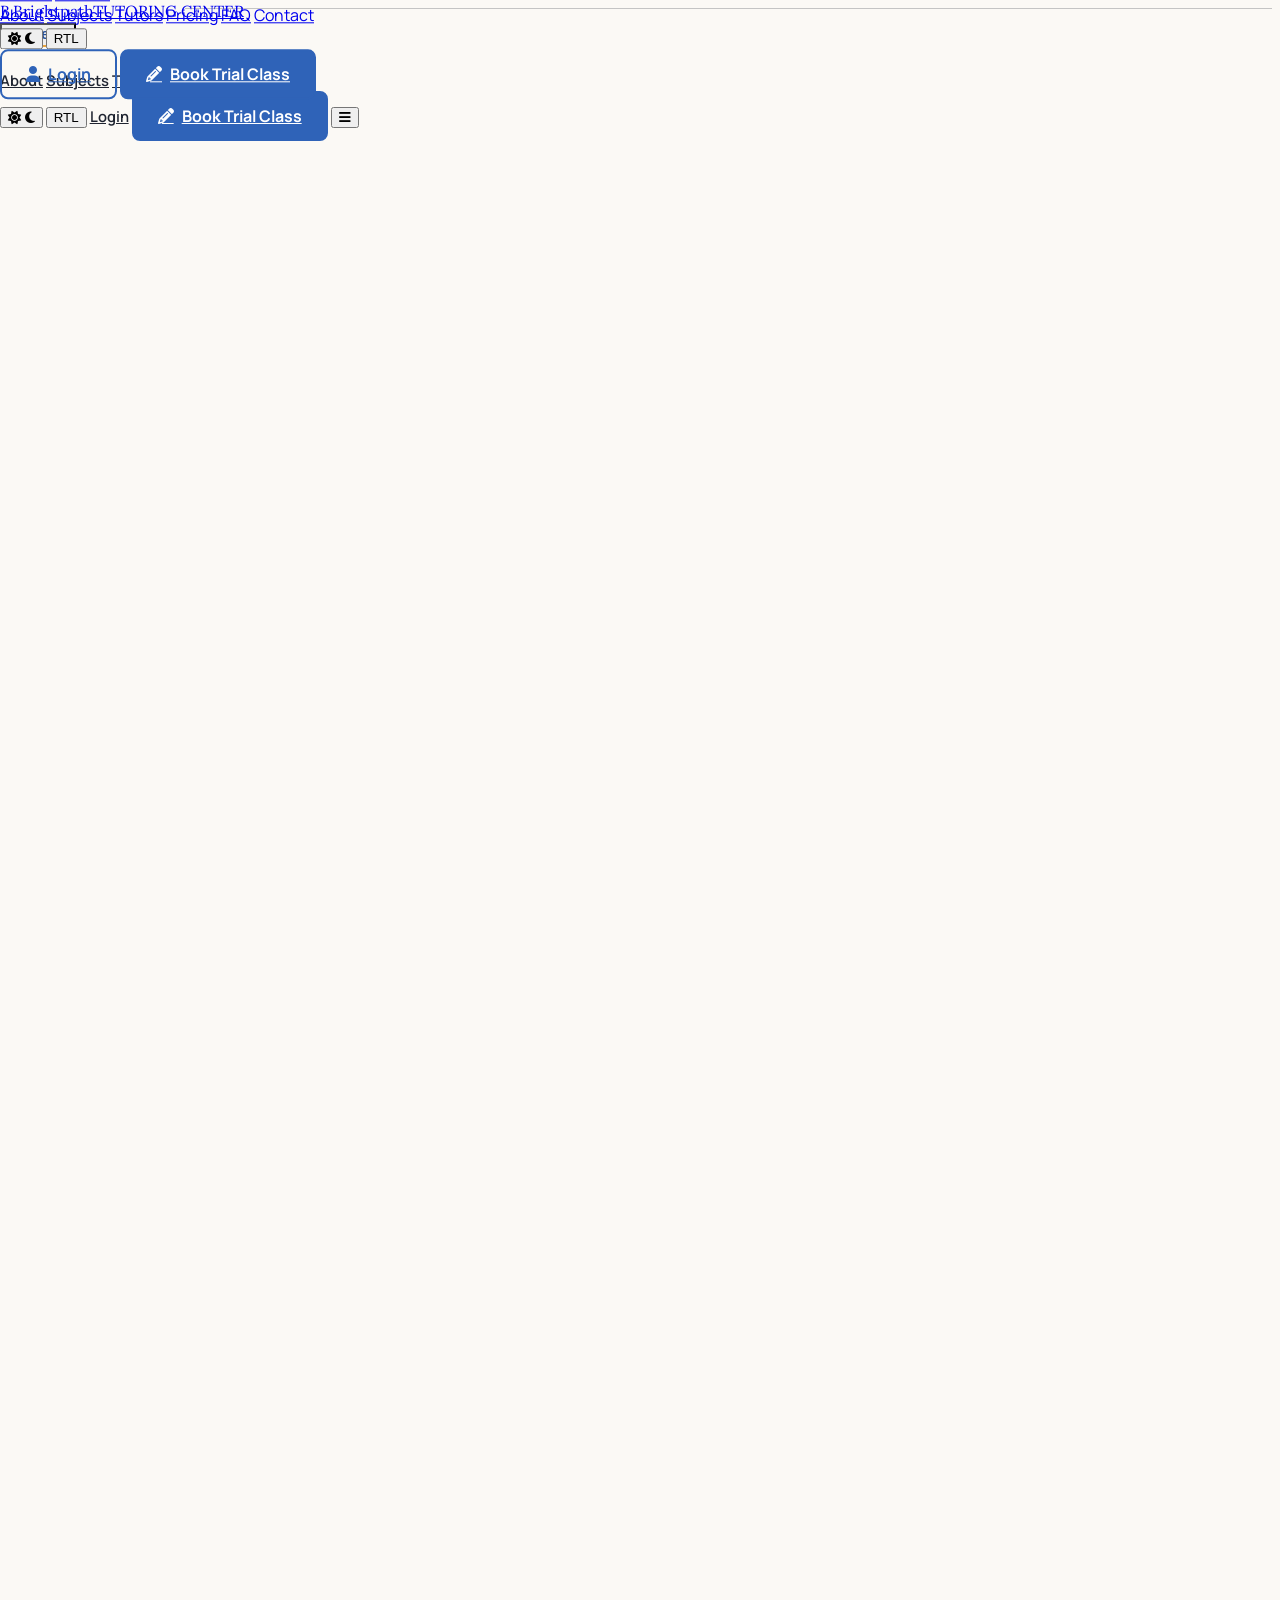
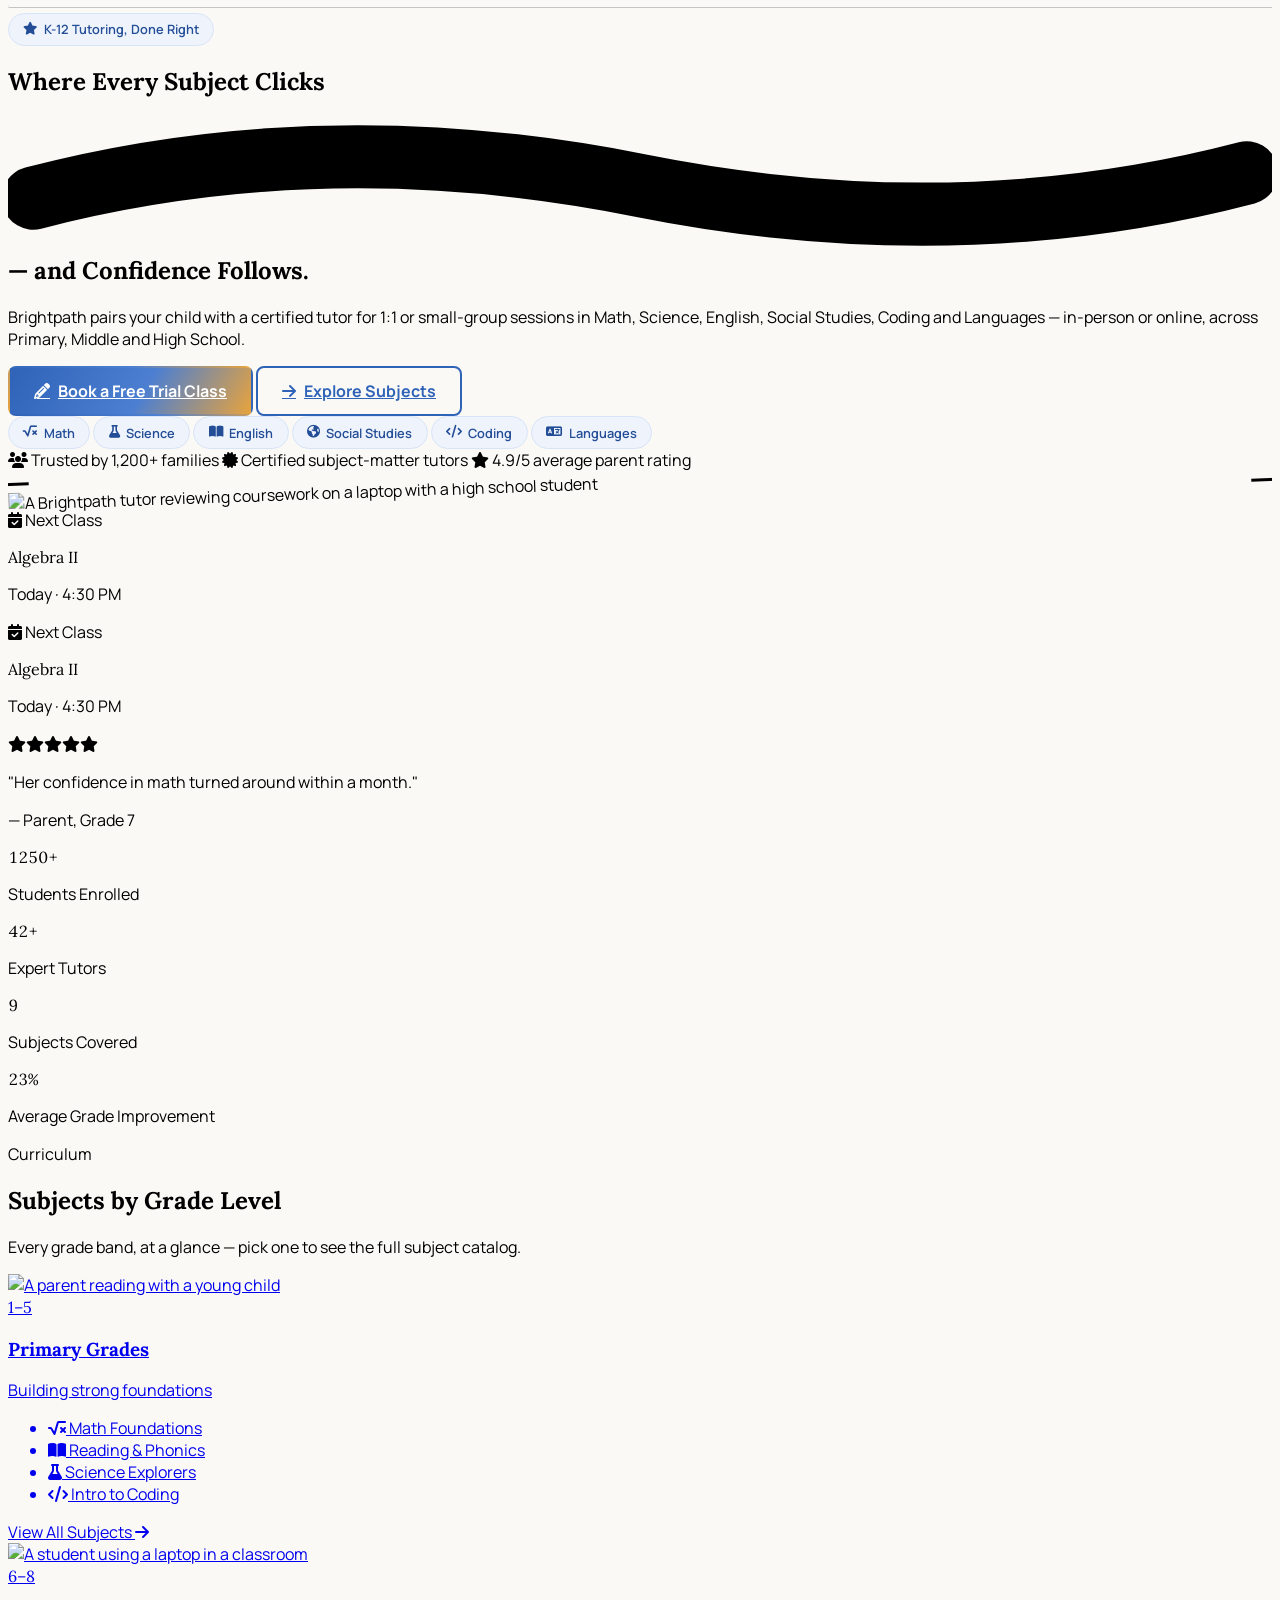
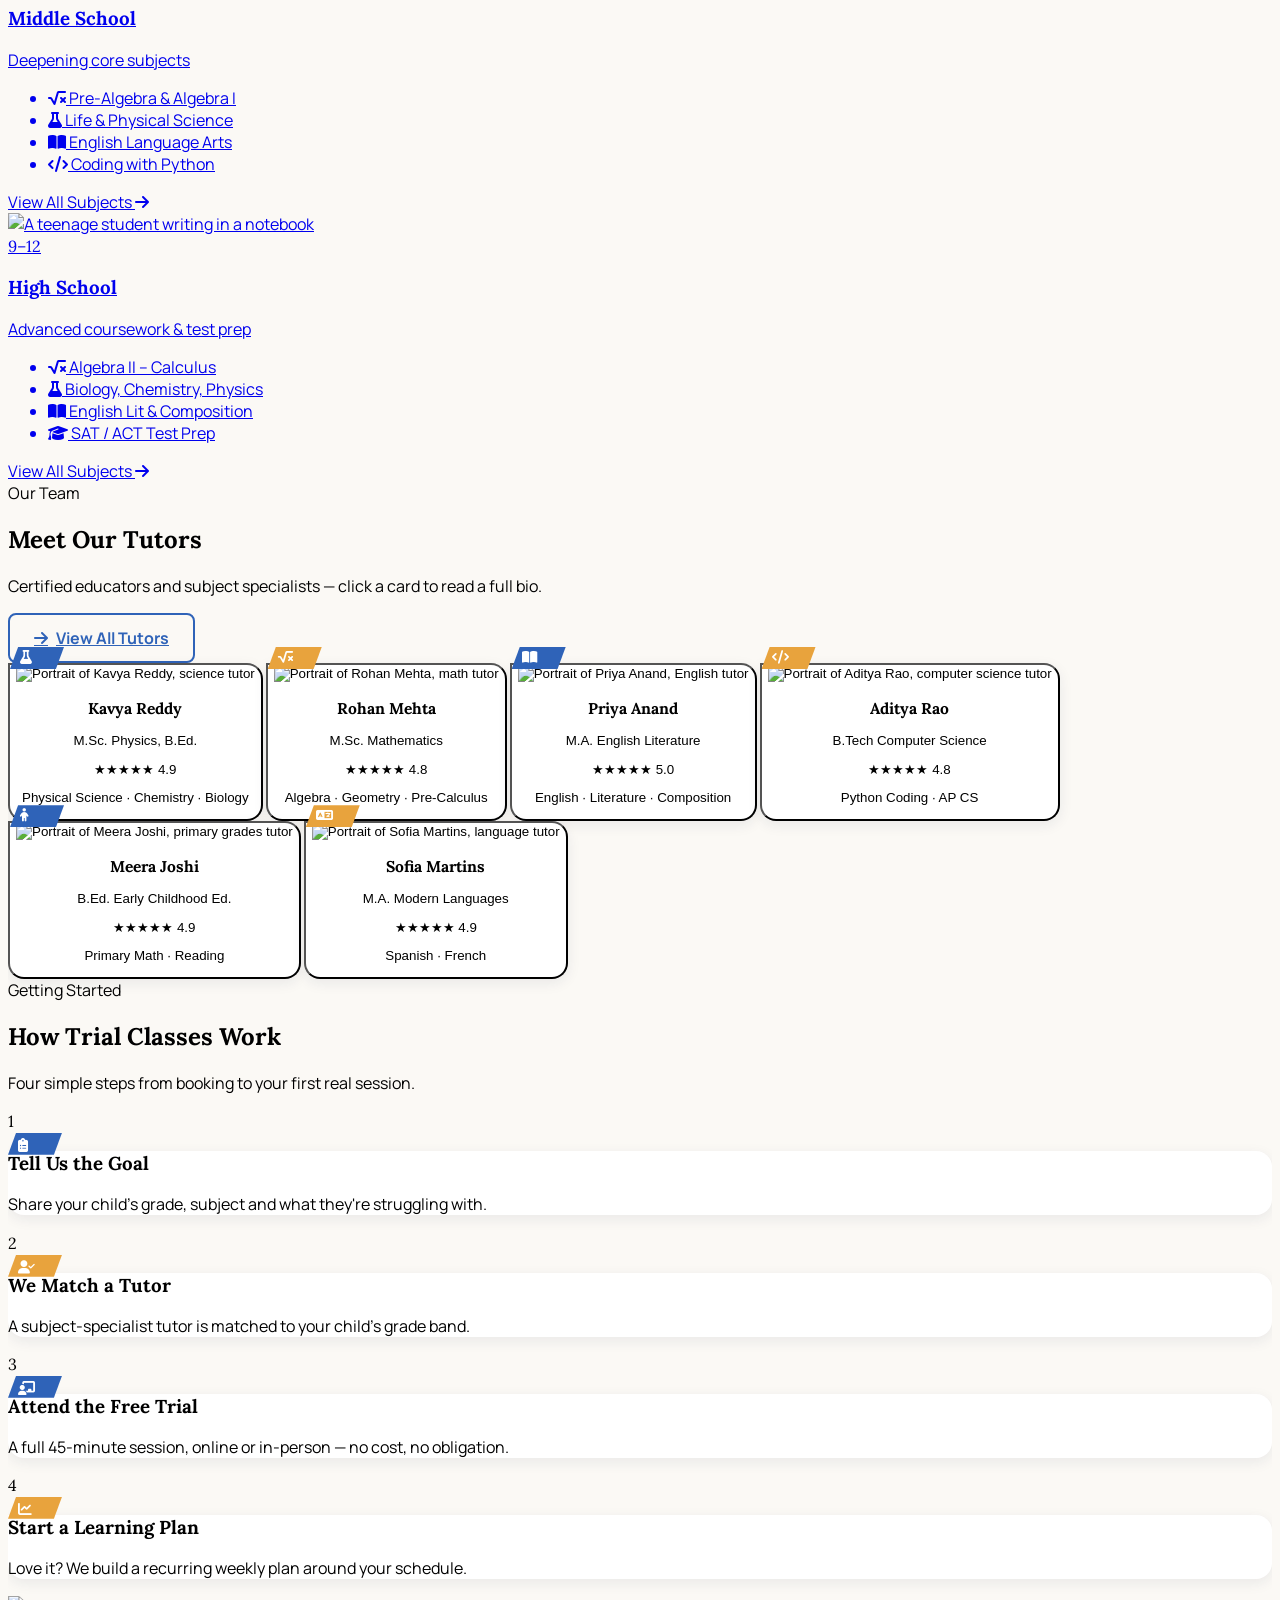
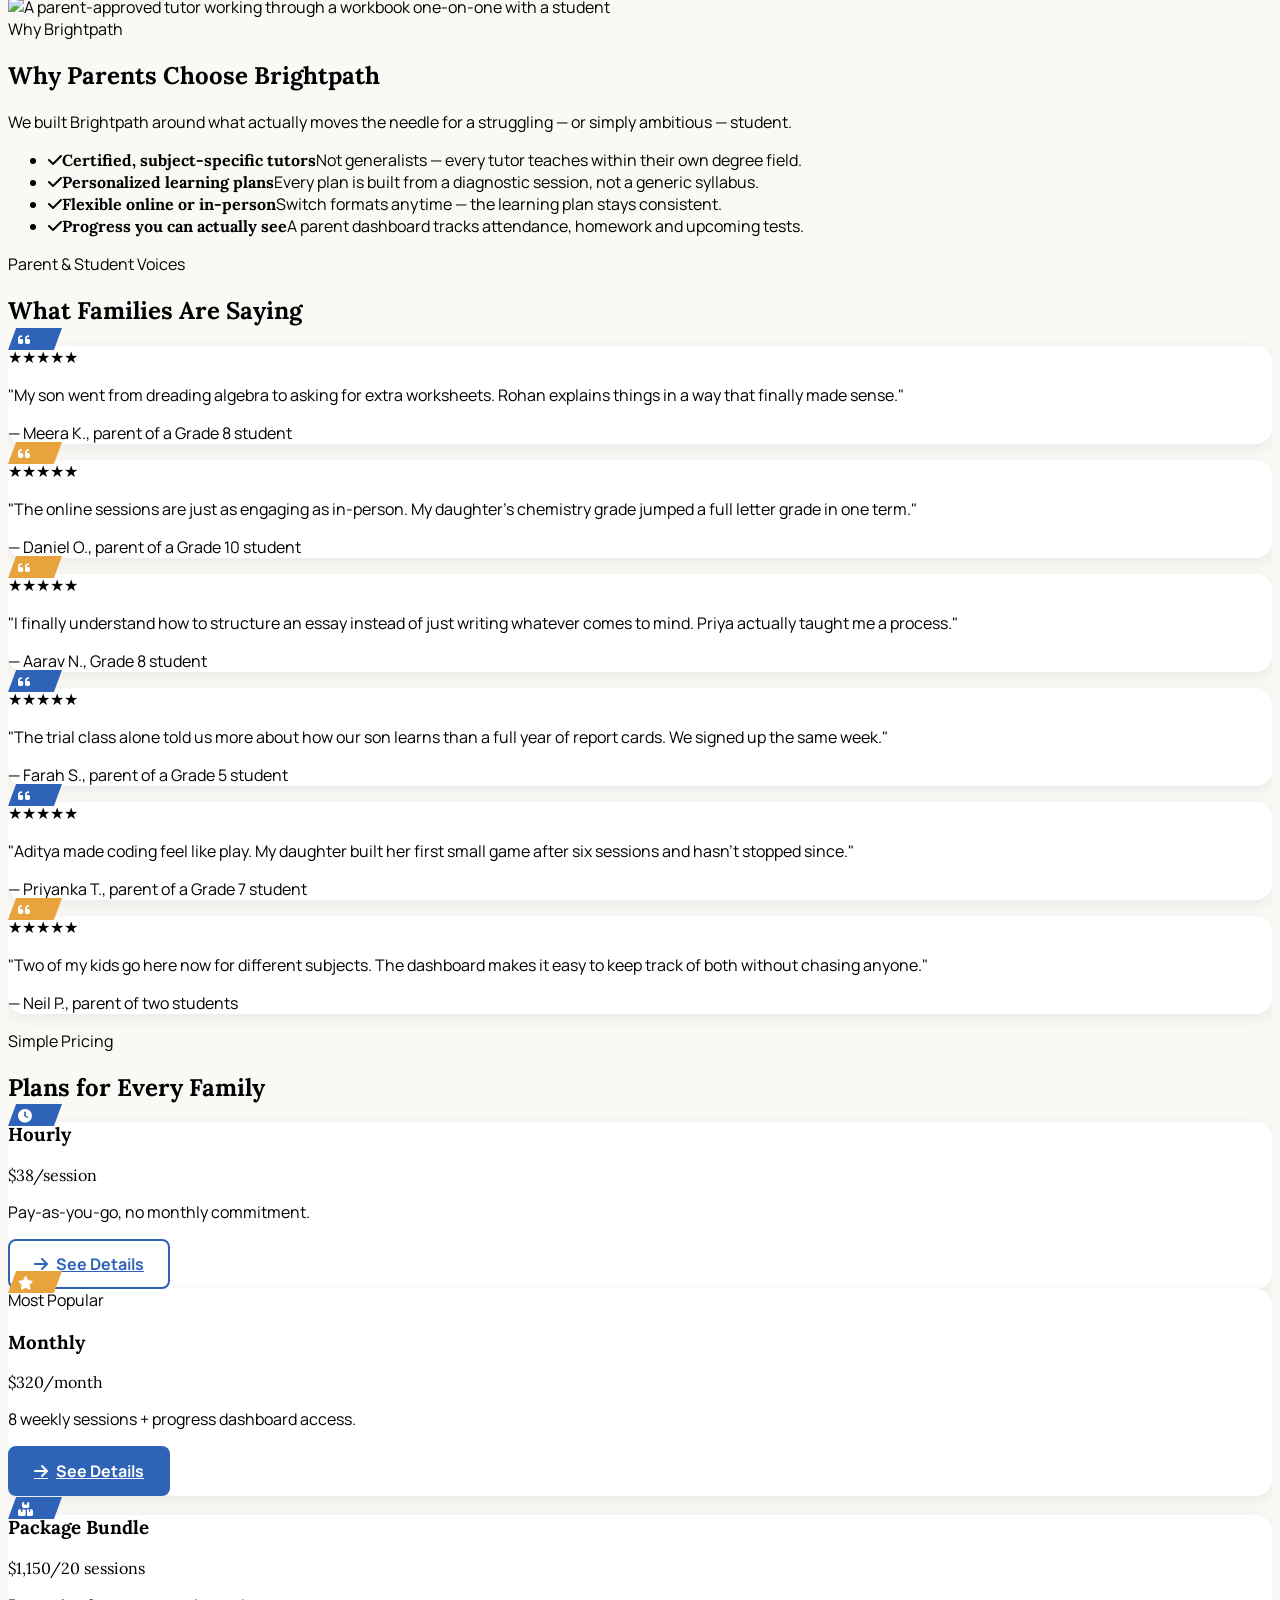
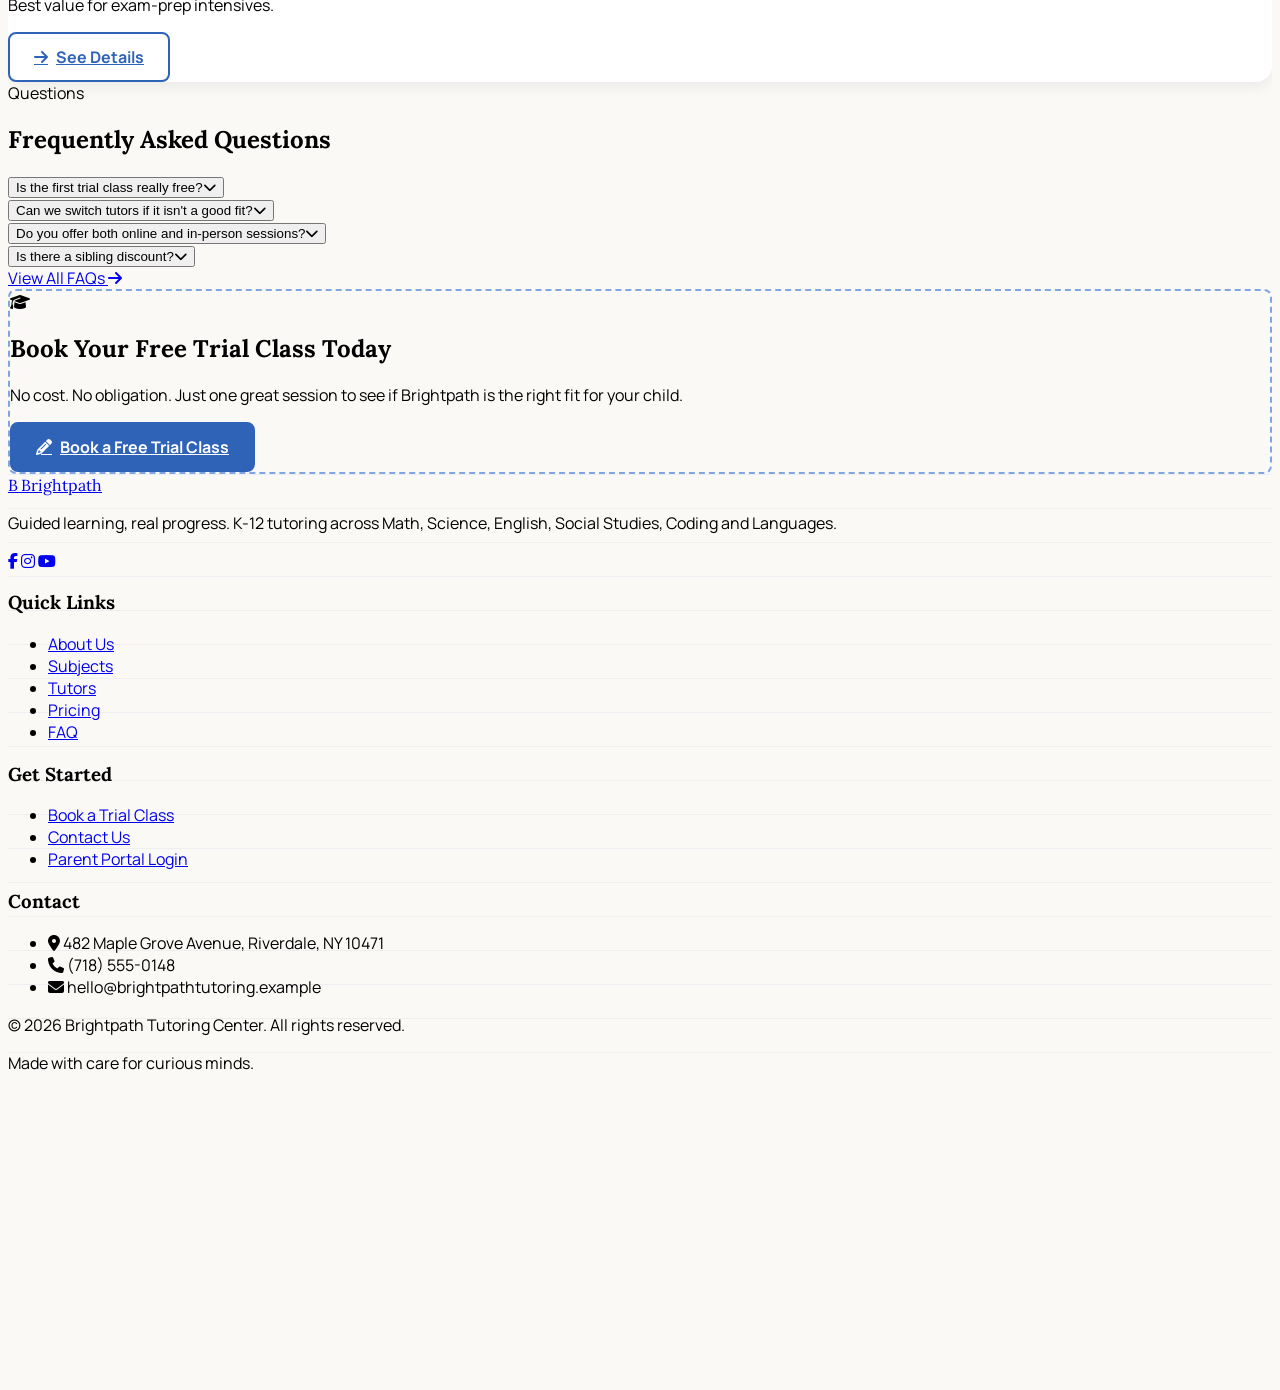
==== index.html @ 655d9378 "import" ====
<!DOCTYPE html>
<html lang="en" dir="ltr">
<head>
<meta charset="UTF-8">
<meta name="viewport" content="width=device-width, initial-scale=1.0">
<title>Brightpath Tutoring Center | Guided Learning, Real Progress</title>
<meta name="description" content="Brightpath Tutoring Center offers 1:1 and small-group K-12 tutoring in Math, Science, English, Social Studies, Coding and Languages — in-person and online. Book a free trial class today.">
<link rel="preconnect" href="https://fonts.googleapis.com">
<link rel="preconnect" href="https://fonts.gstatic.com" crossorigin>
<link href="https://fonts.googleapis.com/css2?family=Lora:wght@500;600;700&family=Manrope:wght@400;500;600;700;800&display=swap" rel="stylesheet">
<link rel="stylesheet" href="https://cdnjs.cloudflare.com/ajax/libs/font-awesome/6.5.1/css/all.min.css">
<script src="https://cdn.tailwindcss.com"></script>
<script>
  tailwind.config = {
    darkMode: 'class',
    theme: {
      extend: {
        colors: {
          primary: { 50:'#EEF3FC',100:'#D7E3F7',200:'#B0C8EF',300:'#7FA6E3',400:'#4C7FD1',500:'#2F63B8',600:'#234E97',700:'#1C3E78',800:'#182F5C',900:'#14264A' },
          secondary: { 50:'#FDF6E8',100:'#FBEAC6',200:'#F6D68C',300:'#F1C158',400:'#EBB03F',500:'#E8A33D',600:'#C9822A',700:'#A3671F' },
          paper: '#FBF9F5',
          ink: { DEFAULT:'#1F2430', 900:'#12151C', 800:'#1B2029', 700:'#262C38' }
        },
        fontFamily: {
          display: ['Lora','serif'],
          sans: ['Manrope','sans-serif']
        }
      }
    }
  };
</script>
<link rel="stylesheet" href="assets/css/style.css">
</head>
<body class="bg-paper dark:bg-ink-900 text-ink dark:text-slate-200 font-sans antialiased">

<a href="#main-content" class="skip-link bg-primary-600 text-white px-4 py-2 rounded-md font-semibold">Skip to main content</a>

<!-- ============================== HEADER ============================== -->
<header id="site-header">
  <div id="header-shell" class="w-full">
    <div id="header-bar" class="relative flex items-center justify-between gap-4 bg-paper/95 dark:bg-ink-900/95 backdrop-blur-md px-4 sm:px-6 py-3">

      <a href="index.html" class="shrink-0 flex items-center gap-2 focus-ring rounded-md">
        <span class="w-10 h-10 rounded-lg bg-primary-600 text-white flex items-center justify-center font-display font-bold text-lg">B</span>
        <span class="font-display font-bold text-lg leading-tight">Brightpath<span class="block text-[0.65rem] font-sans font-semibold tracking-wide text-secondary-600 dark:text-secondary-400 -mt-0.5">TUTORING CENTER</span></span>
      </a>

      <nav class="hidden xl:flex flex-1 justify-center items-center gap-7" aria-label="Primary">
        <div data-dropdown-wrap class="relative">
          <button data-dropdown-trigger type="button" aria-expanded="false" aria-controls="home-dropdown" class="nav-link nav-link-active flex items-center gap-1 focus-ring rounded-md">
            Home <i class="fa-solid fa-chevron-down text-[0.65rem] mt-0.5" aria-hidden="true"></i>
          </button>
          <div data-dropdown-panel id="home-dropdown" class="nav-dropdown-panel absolute top-full left-1/2 -translate-x-1/2 mt-3 w-44 bg-white dark:bg-ink-800 rounded-xl shadow-xl border border-slate-100 dark:border-ink-700 p-2 z-50">
            <a href="index.html" class="block px-3 py-2 rounded-lg text-sm font-semibold hover:bg-primary-50 dark:hover:bg-ink-700">Home 1</a>
            <a href="home-2.html" class="block px-3 py-2 rounded-lg text-sm font-semibold hover:bg-primary-50 dark:hover:bg-ink-700">Home 2</a>
          </div>
        </div>
        <a href="about.html" class="nav-link">About</a>
        <a href="subjects.html" class="nav-link">Subjects</a>
        <a href="tutors.html" class="nav-link">Tutors</a>
        <a href="pricing.html" class="nav-link">Pricing</a>
        <a href="faq.html" class="nav-link">FAQ</a>
        <a href="contact.html" class="nav-link">Contact</a>
      </nav>

      <div class="shrink-0 flex items-center gap-1.5 sm:gap-2">

        <button data-theme-toggle type="button" aria-label="Toggle dark mode" class="w-9 h-9 flex items-center justify-center rounded-full hover:bg-primary-50 dark:hover:bg-ink-800 focus-ring">
          <i data-theme-icon-sun class="fa-solid fa-sun" aria-hidden="true"></i>
          <i data-theme-icon-moon class="fa-solid fa-moon hidden" aria-hidden="true"></i>
        </button>

        <button data-dir-toggle type="button" aria-label="Toggle text direction" class="hidden sm:flex w-9 h-9 items-center justify-center rounded-full hover:bg-primary-50 dark:hover:bg-ink-800 focus-ring text-xs font-bold">
          <span data-dir-label>RTL</span>
        </button>

        <a href="login.html" class="hidden lg:inline-flex nav-link">Login</a>
        <a href="trial-class.html" class="btn-write hidden md:inline-flex !py-2 !px-4 text-sm"><i class="fa-solid fa-pencil btn-icon" aria-hidden="true"></i>Book Trial Class</a>

        <button data-mobile-toggle type="button" aria-label="Open menu" aria-expanded="false" class="xl:hidden w-9 h-9 flex items-center justify-center rounded-full hover:bg-primary-50 dark:hover:bg-ink-800 focus-ring">
          <i class="fa-solid fa-bars" aria-hidden="true"></i>
        </button>
      </div>
    </div>

    <!-- Mobile top slide-down panel -->
    <div id="mobile-panel" class="xl:hidden absolute top-full inset-x-0 mt-2 bg-white dark:bg-ink-800 rounded-2xl shadow-2xl border border-slate-100 dark:border-ink-700 p-5 z-40">
      <nav class="flex flex-col items-center sm:items-center text-center gap-1" aria-label="Mobile primary">
        <details class="mobile-home-details w-full" open>
          <summary class="w-full py-2.5 rounded-lg font-semibold text-primary-600 dark:text-primary-300 flex items-center justify-center gap-2">
            Home <i class="fa-solid fa-chevron-down details-chevron text-xs" aria-hidden="true"></i>
          </summary>
          <div class="pb-2 flex flex-col items-center gap-1">
            <a href="index.html" class="w-full py-2 rounded-lg text-sm font-semibold text-primary-700 dark:text-primary-300 hover:bg-primary-50 dark:hover:bg-ink-700">Home 1</a>
            <a href="home-2.html" class="w-full py-2 rounded-lg text-sm font-semibold text-primary-700 dark:text-primary-300 hover:bg-primary-50 dark:hover:bg-ink-700">Home 2</a>
          </div>
        </details>
        <a href="about.html" class="w-full py-2.5 rounded-lg font-semibold hover:bg-primary-50 dark:hover:bg-ink-700">About</a>
        <a href="subjects.html" class="w-full py-2.5 rounded-lg font-semibold hover:bg-primary-50 dark:hover:bg-ink-700">Subjects</a>
        <a href="tutors.html" class="w-full py-2.5 rounded-lg font-semibold hover:bg-primary-50 dark:hover:bg-ink-700">Tutors</a>
        <a href="pricing.html" class="w-full py-2.5 rounded-lg font-semibold hover:bg-primary-50 dark:hover:bg-ink-700">Pricing</a>
        <a href="faq.html" class="w-full py-2.5 rounded-lg font-semibold hover:bg-primary-50 dark:hover:bg-ink-700">FAQ</a>
        <a href="contact.html" class="w-full py-2.5 rounded-lg font-semibold hover:bg-primary-50 dark:hover:bg-ink-700">Contact</a>
      </nav>
      <div class="flex items-center justify-center gap-3 mt-3 pt-3 border-t border-slate-100 dark:border-ink-700">
        <button data-theme-toggle type="button" aria-label="Toggle dark mode" class="w-10 h-10 flex items-center justify-center rounded-full bg-primary-50 dark:bg-ink-700">
          <i data-theme-icon-sun class="fa-solid fa-sun" aria-hidden="true"></i>
          <i data-theme-icon-moon class="fa-solid fa-moon hidden" aria-hidden="true"></i>
        </button>
        <button data-dir-toggle type="button" aria-label="Toggle text direction" class="w-10 h-10 flex items-center justify-center rounded-full bg-primary-50 dark:bg-ink-700 text-xs font-bold">
          <span data-dir-label>RTL</span>
        </button>
      </div>
      <div class="flex flex-col gap-2 mt-4">
        <a href="login.html" class="btn-write-outline w-full"><i class="fa-solid fa-user btn-icon" aria-hidden="true"></i>Login</a>
        <a href="trial-class.html" class="btn-write w-full"><i class="fa-solid fa-pencil btn-icon" aria-hidden="true"></i>Book Trial Class</a>
      </div>
    </div>
  </div>
</header>

<main id="main-content">

<!-- ============================== HERO — text-left, angled full-bleed photo panel right ============================== -->
<section class="relative pt-32 sm:pt-36 pb-20 lg:pb-0 lg:min-h-[640px] lg:flex lg:items-center overflow-hidden">
  <div class="section-gradient-soft absolute inset-0" aria-hidden="true"></div>
  <div class="texture-notebook absolute inset-0 opacity-70" aria-hidden="true"></div>
  <span class="blob blob-primary w-56 h-56 top-24 left-8 rtl:left-auto rtl:right-8 lg:right-[48%] rtl:lg:right-auto rtl:lg:left-[48%]" aria-hidden="true"></span>
  <span class="blob blob-secondary w-44 h-44 bottom-10 left-1/4 rtl:left-auto rtl:right-1/4 hidden sm:block" aria-hidden="true"></span>

  <!-- Right-side full-bleed angled photo panel (desktop) -->
  <div class="hidden lg:block absolute inset-y-0 right-0 rtl:right-auto rtl:left-0 w-[54%] overflow-hidden" style="clip-path: polygon(14% 0, 100% 0, 100% 100%, 0% 100%);" aria-hidden="true">
    <img src="https://images.unsplash.com/photo-1522881193457-37ae97c905bf?auto=format&fit=crop&w=1400&q=80" loading="eager" width="1400" height="1600" alt="" class="hero-panel-img w-full h-full object-cover">
    <div class="absolute inset-0" style="background:linear-gradient(100deg, rgba(20,38,74,.32), rgba(20,38,74,.02) 40%);"></div>
    <div class="absolute inset-0" style="background:radial-gradient(120% 120% at 72% 28%, transparent 55%, rgba(20,38,74,.22) 100%);"></div>
    <div class="absolute inset-0 texture-notebook opacity-10"></div>
    <div class="absolute inset-0 pointer-events-none" style="box-shadow: inset 0 0 0 1px rgba(255,255,255,.12);"></div>
  </div>

  <div class="relative max-w-7xl mx-auto px-4 sm:px-6 grid lg:grid-cols-2 gap-12 items-center py-8 lg:py-0">

    <div class="lg:pr-6" data-reveal="fade-right">
      <span class="inline-flex items-center gap-2 subject-chip !bg-secondary-50 !text-secondary-700 dark:!bg-ink-800 dark:!text-secondary-300 !border-secondary-200 dark:!border-ink-700 mb-5">
        <i class="fa-solid fa-star" aria-hidden="true"></i> K-12 Tutoring, Done Right
      </span>
      <h1 class="font-display font-bold text-4xl sm:text-5xl lg:text-[3.3rem] leading-[1.12] text-ink dark:text-slate-50">
        Where Every Subject
        <span class="relative inline-block text-primary-600 dark:text-primary-300">Clicks
          <svg class="absolute left-0 -bottom-1 w-full h-3 text-secondary-400 dark:text-secondary-500" viewBox="0 0 100 12" preserveAspectRatio="none" aria-hidden="true"><path d="M2 8 Q 25 2, 50 7 T 98 6" fill="none" stroke="currentColor" stroke-width="5" stroke-linecap="round"/></svg>
        </span>
        — and Confidence Follows.
      </h1>
      <p class="mt-6 text-lg text-slate-600 dark:text-slate-400 max-w-md">
        Brightpath pairs your child with a certified tutor for 1:1 or small-group sessions in Math, Science, English, Social Studies, Coding and Languages — in-person or online, across Primary, Middle and High School.
      </p>
      <div class="mt-8 flex flex-wrap gap-4">
        <a href="trial-class.html" class="btn-write-gradient"><i class="fa-solid fa-pencil btn-icon" aria-hidden="true"></i>Book a Free Trial Class</a>
        <a href="subjects.html" class="btn-write-outline"><i class="fa-solid fa-arrow-right btn-icon rtl:rotate-180" aria-hidden="true"></i>Explore Subjects</a>
      </div>

      <div class="mt-8 flex flex-wrap gap-2.5">
        <span class="subject-chip"><i class="fa-solid fa-square-root-variable" aria-hidden="true"></i> Math</span>
        <span class="subject-chip"><i class="fa-solid fa-flask" aria-hidden="true"></i> Science</span>
        <span class="subject-chip"><i class="fa-solid fa-book-open" aria-hidden="true"></i> English</span>
        <span class="subject-chip"><i class="fa-solid fa-earth-americas" aria-hidden="true"></i> Social Studies</span>
        <span class="subject-chip"><i class="fa-solid fa-code" aria-hidden="true"></i> Coding</span>
        <span class="subject-chip"><i class="fa-solid fa-language" aria-hidden="true"></i> Languages</span>
      </div>

      <div class="mt-6 flex flex-wrap gap-2.5">
        <span class="inline-flex items-center gap-1.5 rounded-full bg-white/80 dark:bg-ink-800/80 backdrop-blur-sm shadow-sm px-3 py-1.5 text-xs font-semibold text-slate-600 dark:text-slate-300"><i class="fa-solid fa-users text-primary-500" aria-hidden="true"></i> Trusted by 1,200+ families</span>
        <span class="inline-flex items-center gap-1.5 rounded-full bg-white/80 dark:bg-ink-800/80 backdrop-blur-sm shadow-sm px-3 py-1.5 text-xs font-semibold text-slate-600 dark:text-slate-300"><i class="fa-solid fa-certificate text-primary-500" aria-hidden="true"></i> Certified subject-matter tutors</span>
        <span class="inline-flex items-center gap-1.5 rounded-full bg-white/80 dark:bg-ink-800/80 backdrop-blur-sm shadow-sm px-3 py-1.5 text-xs font-semibold text-slate-600 dark:text-slate-300"><i class="fa-solid fa-star text-secondary-500" aria-hidden="true"></i> 4.9/5 average parent rating</span>
      </div>
    </div>

    <!-- Mobile/tablet fallback photo (the angled bg panel above is desktop-only) -->
    <div class="relative lg:hidden" data-reveal="fade-left">
      <div class="relative max-w-md mx-auto">
        <div class="hero-photo-card relative rounded-2xl overflow-hidden shadow-2xl border-4 border-white dark:border-ink-800">
          <span class="corner-bracket corner-bracket-tl absolute" aria-hidden="true"></span>
          <span class="corner-bracket corner-bracket-br absolute" aria-hidden="true"></span>
          <img src="https://images.unsplash.com/photo-1522881193457-37ae97c905bf?auto=format&fit=crop&w=900&q=80" loading="eager" width="900" height="1080" alt="A Brightpath tutor reviewing coursework on a laptop with a high school student" class="w-full h-[360px] sm:h-[440px] object-cover">
        </div>
        <div class="hero-mini-card absolute -bottom-6 -left-4 sm:-left-8 w-52 bg-white dark:bg-ink-800 rounded-xl shadow-xl p-4 rotate-3 border border-slate-100 dark:border-ink-700">
          <p class="flex items-center gap-2 text-[0.65rem] font-bold uppercase tracking-wide text-primary-600 dark:text-primary-300"><span class="w-6 h-6 rounded-full bg-primary-100 dark:bg-primary-900/40 flex items-center justify-center shrink-0"><i class="fa-solid fa-calendar-check" aria-hidden="true"></i></span> Next Class</p>
          <p class="font-display font-semibold text-ink dark:text-slate-100 mt-1">Algebra II</p>
          <p class="text-sm text-slate-500 dark:text-slate-400">Today · 4:30 PM</p>
        </div>
      </div>
    </div>
  </div>

  <!-- Floating info cards over the angled photo panel (desktop only) -->
  <div class="hero-mini-card hidden lg:block absolute right-[30%] rtl:right-auto rtl:left-[30%] bottom-16 w-56 bg-white dark:bg-ink-800 rounded-xl shadow-xl p-4 -rotate-2 border border-slate-100 dark:border-ink-700" style="z-index:20;">
    <p class="flex items-center gap-2 text-[0.65rem] font-bold uppercase tracking-wide text-primary-600 dark:text-primary-300"><span class="w-6 h-6 rounded-full bg-primary-100 dark:bg-primary-900/40 flex items-center justify-center shrink-0"><i class="fa-solid fa-calendar-check" aria-hidden="true"></i></span> Next Class</p>
    <p class="font-display font-semibold text-ink dark:text-slate-100 mt-1">Algebra II</p>
    <p class="text-sm text-slate-500 dark:text-slate-400">Today · 4:30 PM</p>
  </div>

  <div class="hero-mini-card hidden lg:block absolute right-10 rtl:right-auto rtl:left-10 top-40 w-52 bg-white dark:bg-ink-800 rounded-xl shadow-xl p-4 rotate-3 border border-slate-100 dark:border-ink-700" style="z-index:20;">
    <p class="text-secondary-500 text-sm"><i class="fa-solid fa-star" aria-hidden="true"></i><i class="fa-solid fa-star" aria-hidden="true"></i><i class="fa-solid fa-star" aria-hidden="true"></i><i class="fa-solid fa-star" aria-hidden="true"></i><i class="fa-solid fa-star" aria-hidden="true"></i></p>
    <p class="text-sm text-slate-600 dark:text-slate-300 mt-1 italic">"Her confidence in math turned around within a month."</p>
    <p class="text-xs text-slate-400 mt-1">— Parent, Grade 7</p>
  </div>
</section>

<!-- ============================== STATS ============================== -->
<section class="bg-primary-800 dark:bg-ink-800 py-14">
  <div class="max-w-6xl mx-auto px-4 sm:px-6 grid grid-cols-2 lg:grid-cols-4 gap-8 text-center">
    <div data-reveal="zoom-in">
      <p class="font-display font-bold text-4xl text-white"><span data-counter="1250" data-counter-suffix="+">0</span></p>
      <p class="text-primary-200 text-sm font-semibold mt-1">Students Enrolled</p>
    </div>
    <div data-reveal="zoom-in" data-reveal-delay="80">
      <p class="font-display font-bold text-4xl text-white"><span data-counter="42" data-counter-suffix="+">0</span></p>
      <p class="text-primary-200 text-sm font-semibold mt-1">Expert Tutors</p>
    </div>
    <div data-reveal="zoom-in" data-reveal-delay="160">
      <p class="font-display font-bold text-4xl text-white"><span data-counter="9">0</span></p>
      <p class="text-primary-200 text-sm font-semibold mt-1">Subjects Covered</p>
    </div>
    <div data-reveal="zoom-in" data-reveal-delay="240">
      <p class="font-display font-bold text-4xl text-white"><span data-counter="23" data-counter-suffix="%">0</span></p>
      <p class="text-primary-200 text-sm font-semibold mt-1">Average Grade Improvement</p>
    </div>
  </div>
</section>

<!-- ===================== SUBJECTS BY GRADE LEVEL ===================== -->
<section class="relative py-20 lg:py-28 overflow-hidden">
  <span class="blob blob-secondary w-60 h-60 top-10 -right-12 rtl:right-auto rtl:-left-12" aria-hidden="true"></span>
  <div class="relative max-w-6xl mx-auto px-4 sm:px-6">
    <div class="text-center max-w-2xl mx-auto" data-reveal="fade-up">
      <span class="text-secondary-600 dark:text-secondary-400 font-bold text-sm uppercase tracking-wide">Curriculum</span>
      <h2 class="font-display font-bold text-3xl sm:text-4xl mt-2">Subjects by Grade Level</h2>
      <p class="mt-4 text-slate-600 dark:text-slate-400">Every grade band, at a glance — pick one to see the full subject catalog.</p>
    </div>

    <div class="mt-12 grid md:grid-cols-3 gap-7">

      <a href="subjects.html#primary" class="group relative flex flex-col rounded-2xl overflow-hidden shadow-lg bg-white dark:bg-ink-800 focus-ring" data-reveal="fade-up">
        <div class="relative h-48 overflow-hidden">
          <img src="https://images.unsplash.com/photo-1714646793075-6dbfc604e664?auto=format&fit=crop&w=700&q=80" loading="lazy" width="700" height="480" alt="A parent reading with a young child" class="w-full h-full object-cover transition-transform duration-500 group-hover:scale-105">
          <div class="absolute inset-0" style="background:linear-gradient(180deg, rgba(20,38,74,.05) 35%, rgba(20,38,74,.88));"></div>
          <span class="absolute top-4 left-4 rtl:left-auto rtl:right-4 w-12 h-12 rounded-full bg-white/15 backdrop-blur-sm border border-white/30 text-white flex items-center justify-center font-display font-bold">1–5</span>
          <div class="absolute bottom-4 left-4 right-4 text-white">
            <h3 class="font-display font-bold text-xl">Primary Grades</h3>
            <p class="text-sm text-primary-100 mt-0.5">Building strong foundations</p>
          </div>
        </div>
        <div class="p-5 flex-1 flex flex-col">
          <ul class="space-y-2 text-sm text-slate-600 dark:text-slate-400">
            <li class="flex items-center gap-2"><i class="fa-solid fa-square-root-variable text-primary-500 w-4 shrink-0" aria-hidden="true"></i> Math Foundations</li>
            <li class="flex items-center gap-2"><i class="fa-solid fa-book-open text-primary-500 w-4 shrink-0" aria-hidden="true"></i> Reading & Phonics</li>
            <li class="flex items-center gap-2"><i class="fa-solid fa-flask text-primary-500 w-4 shrink-0" aria-hidden="true"></i> Science Explorers</li>
            <li class="flex items-center gap-2"><i class="fa-solid fa-code text-primary-500 w-4 shrink-0" aria-hidden="true"></i> Intro to Coding</li>
          </ul>
          <span class="mt-4 inline-flex items-center gap-1.5 text-sm font-bold text-primary-600 dark:text-primary-300">View All Subjects <i class="fa-solid fa-arrow-right text-xs rtl:rotate-180 transition-transform group-hover:translate-x-1 rtl:group-hover:-translate-x-1" aria-hidden="true"></i></span>
        </div>
      </a>

      <a href="subjects.html#middle" class="group relative flex flex-col rounded-2xl overflow-hidden shadow-lg bg-white dark:bg-ink-800 focus-ring" data-reveal="fade-up" data-reveal-delay="100">
        <div class="relative h-48 overflow-hidden">
          <img src="https://images.unsplash.com/photo-1758685733664-4cde7bbe4713?auto=format&fit=crop&w=700&q=80" loading="lazy" width="700" height="480" alt="A student using a laptop in a classroom" class="w-full h-full object-cover transition-transform duration-500 group-hover:scale-105">
          <div class="absolute inset-0" style="background:linear-gradient(180deg, rgba(24,47,92,.05) 35%, rgba(24,47,92,.88));"></div>
          <span class="absolute top-4 left-4 rtl:left-auto rtl:right-4 w-12 h-12 rounded-full bg-white/15 backdrop-blur-sm border border-white/30 text-white flex items-center justify-center font-display font-bold text-sm">6–8</span>
          <div class="absolute bottom-4 left-4 right-4 text-white">
            <h3 class="font-display font-bold text-xl">Middle School</h3>
            <p class="text-sm text-primary-100 mt-0.5">Deepening core subjects</p>
          </div>
        </div>
        <div class="p-5 flex-1 flex flex-col">
          <ul class="space-y-2 text-sm text-slate-600 dark:text-slate-400">
            <li class="flex items-center gap-2"><i class="fa-solid fa-square-root-variable text-primary-500 w-4 shrink-0" aria-hidden="true"></i> Pre-Algebra & Algebra I</li>
            <li class="flex items-center gap-2"><i class="fa-solid fa-flask text-primary-500 w-4 shrink-0" aria-hidden="true"></i> Life & Physical Science</li>
            <li class="flex items-center gap-2"><i class="fa-solid fa-book-open text-primary-500 w-4 shrink-0" aria-hidden="true"></i> English Language Arts</li>
            <li class="flex items-center gap-2"><i class="fa-solid fa-code text-primary-500 w-4 shrink-0" aria-hidden="true"></i> Coding with Python</li>
          </ul>
          <span class="mt-4 inline-flex items-center gap-1.5 text-sm font-bold text-primary-600 dark:text-primary-300">View All Subjects <i class="fa-solid fa-arrow-right text-xs rtl:rotate-180 transition-transform group-hover:translate-x-1 rtl:group-hover:-translate-x-1" aria-hidden="true"></i></span>
        </div>
      </a>

      <a href="subjects.html#high" class="group relative flex flex-col rounded-2xl overflow-hidden shadow-lg bg-white dark:bg-ink-800 focus-ring" data-reveal="fade-up" data-reveal-delay="200">
        <div class="relative h-48 overflow-hidden">
          <img src="https://images.unsplash.com/photo-1758525861622-f4e7ac86a2d7?auto=format&fit=crop&w=700&q=80" loading="lazy" width="700" height="480" alt="A teenage student writing in a notebook" class="w-full h-full object-cover transition-transform duration-500 group-hover:scale-105">
          <div class="absolute inset-0" style="background:linear-gradient(180deg, rgba(163,103,31,.05) 35%, rgba(20,38,74,.88));"></div>
          <span class="absolute top-4 left-4 rtl:left-auto rtl:right-4 w-12 h-12 rounded-full bg-white/15 backdrop-blur-sm border border-white/30 text-white flex items-center justify-center font-display font-bold text-sm">9–12</span>
          <div class="absolute bottom-4 left-4 right-4 text-white">
            <h3 class="font-display font-bold text-xl">High School</h3>
            <p class="text-sm text-secondary-100 mt-0.5">Advanced coursework & test prep</p>
          </div>
        </div>
        <div class="p-5 flex-1 flex flex-col">
          <ul class="space-y-2 text-sm text-slate-600 dark:text-slate-400">
            <li class="flex items-center gap-2"><i class="fa-solid fa-square-root-variable text-primary-500 w-4 shrink-0" aria-hidden="true"></i> Algebra II – Calculus</li>
            <li class="flex items-center gap-2"><i class="fa-solid fa-flask text-primary-500 w-4 shrink-0" aria-hidden="true"></i> Biology, Chemistry, Physics</li>
            <li class="flex items-center gap-2"><i class="fa-solid fa-book-open text-primary-500 w-4 shrink-0" aria-hidden="true"></i> English Lit & Composition</li>
            <li class="flex items-center gap-2"><i class="fa-solid fa-graduation-cap text-primary-500 w-4 shrink-0" aria-hidden="true"></i> SAT / ACT Test Prep</li>
          </ul>
          <span class="mt-4 inline-flex items-center gap-1.5 text-sm font-bold text-primary-600 dark:text-primary-300">View All Subjects <i class="fa-solid fa-arrow-right text-xs rtl:rotate-180 transition-transform group-hover:translate-x-1 rtl:group-hover:-translate-x-1" aria-hidden="true"></i></span>
        </div>
      </a>

    </div>
  </div>
</section>

<!-- ===================== MEET OUR TUTORS PREVIEW ===================== -->
<section class="py-20 lg:py-28 bg-primary-50/60 dark:bg-ink-800/40">
  <div class="max-w-7xl mx-auto px-4 sm:px-6">
    <div class="flex flex-wrap items-end justify-between gap-6" data-reveal="fade-up">
      <div>
        <span class="text-secondary-600 dark:text-secondary-400 font-bold text-sm uppercase tracking-wide">Our Team</span>
        <h2 class="font-display font-bold text-3xl sm:text-4xl mt-2">Meet Our Tutors</h2>
        <p class="mt-3 text-slate-600 dark:text-slate-400 max-w-xl">Certified educators and subject specialists — click a card to read a full bio.</p>
      </div>
      <a href="tutors.html" class="btn-write-outline"><i class="fa-solid fa-arrow-right btn-icon rtl:rotate-180" aria-hidden="true"></i>View All Tutors</a>
    </div>

    <div class="scroll-strip no-scrollbar mt-10 flex gap-6 overflow-x-auto pb-4" data-reveal="fade-up" data-reveal-delay="100">

      <button data-tutor-card class="folder-card shrink-0 w-64 text-left rtl:text-right p-5 focus-ring" style="--tab-color:#2F63B8"
        data-name="Kavya Reddy" data-role="Senior Science Tutor" data-qualification="M.Sc. Physics, B.Ed." data-experience="11 years experience"
        data-subjects="Physical Science, Chemistry, Biology" data-grades="Middle School · High School"
        data-rating="4.9" data-availability="Mon–Thu evenings · Sat mornings" data-methods="Hands-On Labs, Visual Diagrams"
        data-bio="Kavya makes abstract science concepts click with real-world experiments and clear step-by-step reasoning, and has coached three students to top-decile board exam science scores."
        data-img="https://images.unsplash.com/photo-1664382951821-8151535191e5?auto=format&fit=crop&w=500&q=80" data-img-alt="Portrait of Kavya Reddy, science tutor">
        <span class="folder-tab-icon"><i class="fa-solid fa-flask" aria-hidden="true"></i></span>
        <img src="https://images.unsplash.com/photo-1664382951821-8151535191e5?auto=format&fit=crop&w=400&q=80" loading="lazy" width="400" height="256" alt="Portrait of Kavya Reddy, science tutor" class="w-full h-40 object-cover rounded-lg mb-3">
        <h3 class="font-display font-semibold">Kavya Reddy</h3>
        <p class="text-xs font-bold text-secondary-600 dark:text-secondary-400 mt-0.5">M.Sc. Physics, B.Ed.</p>
        <p class="text-secondary-500 text-xs mt-1">★★★★★ <span class="font-semibold text-slate-500 dark:text-slate-400">4.9</span></p>
        <p class="text-sm text-slate-500 dark:text-slate-400 mt-1">Physical Science · Chemistry · Biology</p>
      </button>

      <button data-tutor-card class="folder-card shrink-0 w-64 text-left rtl:text-right p-5 focus-ring" style="--tab-color:#E8A33D"
        data-name="Rohan Mehta" data-role="Math Tutor" data-qualification="M.Sc. Mathematics" data-experience="8 years experience"
        data-subjects="Algebra I & II, Geometry, Pre-Calculus" data-grades="Middle School · High School"
        data-rating="4.8" data-availability="Mon, Wed, Fri afternoons" data-methods="Step-by-Step Practice, Worked Examples"
        data-bio="Rohan breaks every problem into small, confidence-building wins and is known for turning math-anxious students into students who ask for extra practice sheets."
        data-img="https://images.unsplash.com/photo-1568602471122-7832951cc4c5?auto=format&fit=crop&w=500&q=80" data-img-alt="Portrait of Rohan Mehta, math tutor">
        <span class="folder-tab-icon"><i class="fa-solid fa-square-root-variable" aria-hidden="true"></i></span>
        <img src="https://images.unsplash.com/photo-1568602471122-7832951cc4c5?auto=format&fit=crop&w=400&q=80" loading="lazy" width="400" height="256" alt="Portrait of Rohan Mehta, math tutor" class="w-full h-40 object-cover rounded-lg mb-3">
        <h3 class="font-display font-semibold">Rohan Mehta</h3>
        <p class="text-xs font-bold text-secondary-600 dark:text-secondary-400 mt-0.5">M.Sc. Mathematics</p>
        <p class="text-secondary-500 text-xs mt-1">★★★★★ <span class="font-semibold text-slate-500 dark:text-slate-400">4.8</span></p>
        <p class="text-sm text-slate-500 dark:text-slate-400 mt-1">Algebra · Geometry · Pre-Calculus</p>
      </button>

      <button data-tutor-card class="folder-card shrink-0 w-64 text-left rtl:text-right p-5 focus-ring" style="--tab-color:#2F63B8"
        data-name="Priya Anand" data-role="English & Literature Tutor" data-qualification="M.A. English Literature" data-experience="9 years experience"
        data-subjects="English Language Arts, Literature & Composition, Reading" data-grades="Primary · Middle School · High School"
        data-rating="5.0" data-availability="Tue/Thu evenings · weekends" data-methods="Socratic Discussion, Essay Coaching"
        data-bio="Priya's sessions blend close reading with structured essay-writing coaching, helping students find their own voice on the page."
        data-img="https://images.unsplash.com/photo-1573497019940-1c28c88b4f3e?auto=format&fit=crop&w=500&q=80" data-img-alt="Portrait of Priya Anand, English tutor">
        <span class="folder-tab-icon"><i class="fa-solid fa-book-open" aria-hidden="true"></i></span>
        <img src="https://images.unsplash.com/photo-1573497019940-1c28c88b4f3e?auto=format&fit=crop&w=400&q=80" loading="lazy" width="400" height="256" alt="Portrait of Priya Anand, English tutor" class="w-full h-40 object-cover rounded-lg mb-3">
        <h3 class="font-display font-semibold">Priya Anand</h3>
        <p class="text-xs font-bold text-secondary-600 dark:text-secondary-400 mt-0.5">M.A. English Literature</p>
        <p class="text-secondary-500 text-xs mt-1">★★★★★ <span class="font-semibold text-slate-500 dark:text-slate-400">5.0</span></p>
        <p class="text-sm text-slate-500 dark:text-slate-400 mt-1">English · Literature · Composition</p>
      </button>

      <button data-tutor-card class="folder-card shrink-0 w-64 text-left rtl:text-right p-5 focus-ring" style="--tab-color:#E8A33D"
        data-name="Aditya Rao" data-role="Computer Science Tutor" data-qualification="B.Tech Computer Science" data-experience="5 years experience"
        data-subjects="Coding (Python, Scratch), AP Computer Science" data-grades="Middle School · High School"
        data-rating="4.8" data-availability="Weekday evenings · Sat" data-methods="Project-Based Learning, Live Coding"
        data-bio="Aditya, a former software engineer, teaches coding the way it's practiced in the real world — through small projects students actually want to finish."
        data-img="https://images.unsplash.com/photo-1757744705465-ea08b0ddc38a?auto=format&fit=crop&w=500&q=80" data-img-alt="Portrait of Aditya Rao, computer science tutor">
        <span class="folder-tab-icon"><i class="fa-solid fa-code" aria-hidden="true"></i></span>
        <img src="https://images.unsplash.com/photo-1757744705465-ea08b0ddc38a?auto=format&fit=crop&w=400&q=80" loading="lazy" width="400" height="256" alt="Portrait of Aditya Rao, computer science tutor" class="w-full h-40 object-cover rounded-lg mb-3">
        <h3 class="font-display font-semibold">Aditya Rao</h3>
        <p class="text-xs font-bold text-secondary-600 dark:text-secondary-400 mt-0.5">B.Tech Computer Science</p>
        <p class="text-secondary-500 text-xs mt-1">★★★★★ <span class="font-semibold text-slate-500 dark:text-slate-400">4.8</span></p>
        <p class="text-sm text-slate-500 dark:text-slate-400 mt-1">Python Coding · AP CS</p>
      </button>

      <button data-tutor-card class="folder-card shrink-0 w-64 text-left rtl:text-right p-5 focus-ring" style="--tab-color:#2F63B8"
        data-name="Meera Joshi" data-role="Primary Grades Specialist" data-qualification="B.Ed. Early Childhood Education" data-experience="10 years experience"
        data-subjects="Primary Math, Phonics & Reading, Foundational Science" data-grades="Primary"
        data-rating="4.9" data-availability="Mon–Fri mornings" data-methods="Playful & Hands-On, Multisensory Phonics"
        data-bio="Meera specializes in building strong number-sense and reading-fluency foundations for Grades 1–5 through playful, hands-on lessons."
        data-img="https://images.unsplash.com/photo-1585240975858-7264fd020798?auto=format&fit=crop&w=500&q=80" data-img-alt="Portrait of Meera Joshi, primary grades tutor">
        <span class="folder-tab-icon"><i class="fa-solid fa-child" aria-hidden="true"></i></span>
        <img src="https://images.unsplash.com/photo-1585240975858-7264fd020798?auto=format&fit=crop&w=400&q=80" loading="lazy" width="400" height="256" alt="Portrait of Meera Joshi, primary grades tutor" class="w-full h-40 object-cover rounded-lg mb-3">
        <h3 class="font-display font-semibold">Meera Joshi</h3>
        <p class="text-xs font-bold text-secondary-600 dark:text-secondary-400 mt-0.5">B.Ed. Early Childhood Ed.</p>
        <p class="text-secondary-500 text-xs mt-1">★★★★★ <span class="font-semibold text-slate-500 dark:text-slate-400">4.9</span></p>
        <p class="text-sm text-slate-500 dark:text-slate-400 mt-1">Primary Math · Reading</p>
      </button>

      <button data-tutor-card class="folder-card shrink-0 w-64 text-left rtl:text-right p-5 focus-ring" style="--tab-color:#E8A33D"
        data-name="Sofia Martins" data-role="Spanish & French Tutor" data-qualification="M.A. Modern Languages" data-experience="6 years experience"
        data-subjects="Spanish, French" data-grades="Middle School · High School"
        data-rating="4.9" data-availability="Tue/Thu/Sat" data-methods="Conversational Immersion, Spaced Repetition"
        data-bio="Sofia is a native Spanish speaker who builds conversational confidence early and pairs every grammar point with real conversation practice."
        data-img="https://images.unsplash.com/photo-1494790108377-be9c29b29330?auto=format&fit=crop&w=500&q=80" data-img-alt="Portrait of Sofia Martins, language tutor">
        <span class="folder-tab-icon"><i class="fa-solid fa-language" aria-hidden="true"></i></span>
        <img src="https://images.unsplash.com/photo-1494790108377-be9c29b29330?auto=format&fit=crop&w=400&q=80" loading="lazy" width="400" height="256" alt="Portrait of Sofia Martins, language tutor" class="w-full h-40 object-cover rounded-lg mb-3">
        <h3 class="font-display font-semibold">Sofia Martins</h3>
        <p class="text-xs font-bold text-secondary-600 dark:text-secondary-400 mt-0.5">M.A. Modern Languages</p>
        <p class="text-secondary-500 text-xs mt-1">★★★★★ <span class="font-semibold text-slate-500 dark:text-slate-400">4.9</span></p>
        <p class="text-sm text-slate-500 dark:text-slate-400 mt-1">Spanish · French</p>
      </button>

    </div>
  </div>
</section>

<!-- ===================== HOW TRIAL CLASSES WORK ===================== -->
<section class="py-20 lg:py-28 overflow-x-hidden">
  <div class="max-w-4xl mx-auto px-4 sm:px-6 text-center" data-reveal="fade-up">
    <span class="text-secondary-600 dark:text-secondary-400 font-bold text-sm uppercase tracking-wide">Getting Started</span>
    <h2 class="font-display font-bold text-3xl sm:text-4xl mt-2">How Trial Classes Work</h2>
    <p class="mt-4 text-slate-600 dark:text-slate-400">Four simple steps from booking to your first real session.</p>
  </div>

  <div class="step-ladder max-w-3xl mx-auto mt-16 px-4 sm:px-6">
    <div class="grid gap-10 sm:gap-4">

      <div class="step-ladder-item flex items-center gap-5 sm:w-[40%]" data-reveal="fade-up">
        <span class="w-14 h-14 shrink-0 rounded-full bg-primary-600 text-white font-display font-bold text-xl flex items-center justify-center shadow-lg">1</span>
        <div class="folder-card p-4 flex-1" style="--tab-color:#2F63B8"><span class="folder-tab-icon"><i class="fa-solid fa-clipboard-list" aria-hidden="true"></i></span><h3 class="font-display font-semibold">Tell Us the Goal</h3><p class="text-sm text-slate-500 dark:text-slate-400 mt-1">Share your child's grade, subject and what they're struggling with.</p></div>
      </div>

      <div class="step-ladder-item flex items-center gap-5 sm:w-[40%] sm:ml-[20%] rtl:sm:ml-0 rtl:sm:mr-[20%]" data-reveal="fade-up" data-reveal-delay="120">
        <span class="w-14 h-14 shrink-0 rounded-full bg-primary-600 text-white font-display font-bold text-xl flex items-center justify-center shadow-lg">2</span>
        <div class="folder-card p-4 flex-1" style="--tab-color:#E8A33D"><span class="folder-tab-icon"><i class="fa-solid fa-user-check" aria-hidden="true"></i></span><h3 class="font-display font-semibold">We Match a Tutor</h3><p class="text-sm text-slate-500 dark:text-slate-400 mt-1">A subject-specialist tutor is matched to your child's grade band.</p></div>
      </div>

      <div class="step-ladder-item flex items-center gap-5 sm:w-[40%] sm:ml-[40%] rtl:sm:ml-0 rtl:sm:mr-[40%]" data-reveal="fade-up" data-reveal-delay="240">
        <span class="w-14 h-14 shrink-0 rounded-full bg-primary-600 text-white font-display font-bold text-xl flex items-center justify-center shadow-lg">3</span>
        <div class="folder-card p-4 flex-1" style="--tab-color:#2F63B8"><span class="folder-tab-icon"><i class="fa-solid fa-chalkboard-user" aria-hidden="true"></i></span><h3 class="font-display font-semibold">Attend the Free Trial</h3><p class="text-sm text-slate-500 dark:text-slate-400 mt-1">A full 45-minute session, online or in-person — no cost, no obligation.</p></div>
      </div>

      <div class="step-ladder-item flex items-center gap-5 sm:w-[40%] sm:ml-[60%] rtl:sm:ml-0 rtl:sm:mr-[60%]" data-reveal="fade-up" data-reveal-delay="360">
        <span class="w-14 h-14 shrink-0 rounded-full bg-secondary-500 text-ink-900 font-display font-bold text-xl flex items-center justify-center shadow-lg">4</span>
        <div class="folder-card p-4 flex-1" style="--tab-color:#E8A33D"><span class="folder-tab-icon"><i class="fa-solid fa-chart-line" aria-hidden="true"></i></span><h3 class="font-display font-semibold">Start a Learning Plan</h3><p class="text-sm text-slate-500 dark:text-slate-400 mt-1">Love it? We build a recurring weekly plan around your schedule.</p></div>
      </div>

    </div>
  </div>
</section>

<!-- ===================== WHY PARENTS CHOOSE BRIGHTPATH ===================== -->
<section class="py-20 lg:py-28 bg-primary-50/60 dark:bg-ink-800/40">
  <div class="max-w-6xl mx-auto px-4 sm:px-6 grid lg:grid-cols-2 gap-14 items-center">
    <div class="relative" data-reveal="fade-right">
      <img src="https://images.unsplash.com/photo-1629360057380-18b15b42e650?auto=format&fit=crop&w=900&q=80" loading="lazy" width="900" height="700" alt="A parent-approved tutor working through a workbook one-on-one with a student" class="w-full rounded-2xl shadow-xl h-[420px] object-cover">
    </div>
    <div data-reveal="fade-left">
      <span class="text-secondary-600 dark:text-secondary-400 font-bold text-sm uppercase tracking-wide">Why Brightpath</span>
      <h2 class="font-display font-bold text-3xl sm:text-4xl mt-2">Why Parents Choose Brightpath</h2>
      <p class="mt-4 text-slate-600 dark:text-slate-400">We built Brightpath around what actually moves the needle for a struggling — or simply ambitious — student.</p>
      <ul class="mt-8 space-y-4">
        <li class="flex items-start gap-3"><span class="w-7 h-7 rounded-full bg-primary-600 text-white flex items-center justify-center shrink-0 mt-0.5"><i class="fa-solid fa-check text-xs" aria-hidden="true"></i></span><span><strong class="font-display font-semibold">Certified, subject-specific tutors</strong><span class="block text-sm text-slate-500 dark:text-slate-400">Not generalists — every tutor teaches within their own degree field.</span></span></li>
        <li class="flex items-start gap-3"><span class="w-7 h-7 rounded-full bg-primary-600 text-white flex items-center justify-center shrink-0 mt-0.5"><i class="fa-solid fa-check text-xs" aria-hidden="true"></i></span><span><strong class="font-display font-semibold">Personalized learning plans</strong><span class="block text-sm text-slate-500 dark:text-slate-400">Every plan is built from a diagnostic session, not a generic syllabus.</span></span></li>
        <li class="flex items-start gap-3"><span class="w-7 h-7 rounded-full bg-primary-600 text-white flex items-center justify-center shrink-0 mt-0.5"><i class="fa-solid fa-check text-xs" aria-hidden="true"></i></span><span><strong class="font-display font-semibold">Flexible online or in-person</strong><span class="block text-sm text-slate-500 dark:text-slate-400">Switch formats anytime — the learning plan stays consistent.</span></span></li>
        <li class="flex items-start gap-3"><span class="w-7 h-7 rounded-full bg-primary-600 text-white flex items-center justify-center shrink-0 mt-0.5"><i class="fa-solid fa-check text-xs" aria-hidden="true"></i></span><span><strong class="font-display font-semibold">Progress you can actually see</strong><span class="block text-sm text-slate-500 dark:text-slate-400">A parent dashboard tracks attendance, homework and upcoming tests.</span></span></li>
      </ul>
    </div>
  </div>
</section>

<!-- ===================== TESTIMONIALS (staggered masonry) ===================== -->
<section class="py-20 lg:py-28">
  <div class="max-w-6xl mx-auto px-4 sm:px-6">
    <div class="text-center max-w-2xl mx-auto" data-reveal="fade-up">
      <span class="text-secondary-600 dark:text-secondary-400 font-bold text-sm uppercase tracking-wide">Parent & Student Voices</span>
      <h2 class="font-display font-bold text-3xl sm:text-4xl mt-2">What Families Are Saying</h2>
    </div>
    <div class="mt-12 grid sm:grid-cols-2 lg:grid-cols-3 gap-6">
      <div class="lg:mt-0 space-y-6">
        <div class="folder-card p-6" style="--tab-color:#2F63B8" data-reveal="fade-up"><span class="folder-tab-icon"><i class="fa-solid fa-quote-left" aria-hidden="true"></i></span><p class="text-secondary-500">★★★★★</p><p class="mt-2 text-slate-600 dark:text-slate-300">"My son went from dreading algebra to asking for extra worksheets. Rohan explains things in a way that finally made sense."</p><p class="mt-4 text-sm font-semibold">— Meera K., parent of a Grade 8 student</p></div>
        <div class="folder-card p-6" style="--tab-color:#E8A33D" data-reveal="fade-up" data-reveal-delay="80"><span class="folder-tab-icon"><i class="fa-solid fa-quote-left" aria-hidden="true"></i></span><p class="text-secondary-500">★★★★★</p><p class="mt-2 text-slate-600 dark:text-slate-300">"The online sessions are just as engaging as in-person. My daughter's chemistry grade jumped a full letter grade in one term."</p><p class="mt-4 text-sm font-semibold">— Daniel O., parent of a Grade 10 student</p></div>
      </div>
      <div class="lg:mt-10 space-y-6">
        <div class="folder-card p-6" style="--tab-color:#E8A33D" data-reveal="fade-up" data-reveal-delay="120"><span class="folder-tab-icon"><i class="fa-solid fa-quote-left" aria-hidden="true"></i></span><p class="text-secondary-500">★★★★★</p><p class="mt-2 text-slate-600 dark:text-slate-300">"I finally understand how to structure an essay instead of just writing whatever comes to mind. Priya actually taught me a process."</p><p class="mt-4 text-sm font-semibold">— Aarav N., Grade 8 student</p></div>
        <div class="folder-card p-6" style="--tab-color:#2F63B8" data-reveal="fade-up" data-reveal-delay="200"><span class="folder-tab-icon"><i class="fa-solid fa-quote-left" aria-hidden="true"></i></span><p class="text-secondary-500">★★★★★</p><p class="mt-2 text-slate-600 dark:text-slate-300">"The trial class alone told us more about how our son learns than a full year of report cards. We signed up the same week."</p><p class="mt-4 text-sm font-semibold">— Farah S., parent of a Grade 5 student</p></div>
      </div>
      <div class="lg:mt-4 space-y-6">
        <div class="folder-card p-6" style="--tab-color:#2F63B8" data-reveal="fade-up" data-reveal-delay="160"><span class="folder-tab-icon"><i class="fa-solid fa-quote-left" aria-hidden="true"></i></span><p class="text-secondary-500">★★★★★</p><p class="mt-2 text-slate-600 dark:text-slate-300">"Aditya made coding feel like play. My daughter built her first small game after six sessions and hasn't stopped since."</p><p class="mt-4 text-sm font-semibold">— Priyanka T., parent of a Grade 7 student</p></div>
        <div class="folder-card p-6" style="--tab-color:#E8A33D" data-reveal="fade-up" data-reveal-delay="240"><span class="folder-tab-icon"><i class="fa-solid fa-quote-left" aria-hidden="true"></i></span><p class="text-secondary-500">★★★★★</p><p class="mt-2 text-slate-600 dark:text-slate-300">"Two of my kids go here now for different subjects. The dashboard makes it easy to keep track of both without chasing anyone."</p><p class="mt-4 text-sm font-semibold">— Neil P., parent of two students</p></div>
      </div>
    </div>
  </div>
</section>

<!-- ===================== PRICING PREVIEW ===================== -->
<section class="py-20 lg:py-28 bg-primary-50/60 dark:bg-ink-800/40">
  <div class="max-w-6xl mx-auto px-4 sm:px-6">
    <div class="text-center max-w-2xl mx-auto" data-reveal="fade-up">
      <span class="text-secondary-600 dark:text-secondary-400 font-bold text-sm uppercase tracking-wide">Simple Pricing</span>
      <h2 class="font-display font-bold text-3xl sm:text-4xl mt-2">Plans for Every Family</h2>
    </div>
    <div class="mt-12 grid md:grid-cols-3 gap-6 items-start">
      <div class="folder-card p-7" style="--tab-color:#2F63B8" data-reveal="fade-up">
        <span class="folder-tab-icon"><i class="fa-solid fa-clock" aria-hidden="true"></i></span>
        <h3 class="font-display font-semibold text-xl">Hourly</h3>
        <p class="mt-2 text-3xl font-display font-bold">$38<span class="text-sm font-sans font-medium text-slate-500">/session</span></p>
        <p class="text-sm text-slate-500 dark:text-slate-400 mt-2">Pay-as-you-go, no monthly commitment.</p>
        <a href="pricing.html" class="btn-write-outline w-full mt-6 justify-center"><i class="fa-solid fa-arrow-right btn-icon rtl:rotate-180" aria-hidden="true"></i>See Details</a>
      </div>
      <div class="folder-card p-7 md:-translate-y-3 ring-2 ring-secondary-500" style="--tab-color:#E8A33D" data-reveal="fade-up" data-reveal-delay="100">
        <span class="folder-tab-icon"><i class="fa-solid fa-star" aria-hidden="true"></i></span>
        <span class="inline-block text-xs font-bold px-3 py-1 rounded-full bg-secondary-500 text-ink-900 mb-2">Most Popular</span>
        <h3 class="font-display font-semibold text-xl">Monthly</h3>
        <p class="mt-2 text-3xl font-display font-bold">$320<span class="text-sm font-sans font-medium text-slate-500">/month</span></p>
        <p class="text-sm text-slate-500 dark:text-slate-400 mt-2">8 weekly sessions + progress dashboard access.</p>
        <a href="pricing.html" class="btn-write w-full mt-6 justify-center"><i class="fa-solid fa-arrow-right btn-icon rtl:rotate-180" aria-hidden="true"></i>See Details</a>
      </div>
      <div class="folder-card p-7" style="--tab-color:#2F63B8" data-reveal="fade-up" data-reveal-delay="200">
        <span class="folder-tab-icon"><i class="fa-solid fa-boxes-stacked" aria-hidden="true"></i></span>
        <h3 class="font-display font-semibold text-xl">Package Bundle</h3>
        <p class="mt-2 text-3xl font-display font-bold">$1,150<span class="text-sm font-sans font-medium text-slate-500">/20 sessions</span></p>
        <p class="text-sm text-slate-500 dark:text-slate-400 mt-2">Best value for exam-prep intensives.</p>
        <a href="pricing.html" class="btn-write-outline w-full mt-6 justify-center"><i class="fa-solid fa-arrow-right btn-icon rtl:rotate-180" aria-hidden="true"></i>See Details</a>
      </div>
    </div>
  </div>
</section>

<!-- ===================== FAQ PREVIEW ===================== -->
<section class="py-20 lg:py-28">
  <div class="max-w-3xl mx-auto px-4 sm:px-6">
    <div class="text-center" data-reveal="fade-up">
      <span class="text-secondary-600 dark:text-secondary-400 font-bold text-sm uppercase tracking-wide">Questions</span>
      <h2 class="font-display font-bold text-3xl sm:text-4xl mt-2">Frequently Asked Questions</h2>
    </div>

    <div class="mt-10 space-y-3" data-accordion="single" data-reveal="fade-up" data-reveal-delay="100">
      <div class="border border-slate-200 dark:border-ink-700 rounded-xl bg-white dark:bg-ink-800 overflow-hidden">
        <button class="accordion-trigger w-full flex items-center justify-between gap-4 px-5 py-4 text-left rtl:text-right font-semibold" aria-expanded="false" aria-controls="hfaq-1">Is the first trial class really free?<i class="fa-solid fa-chevron-down accordion-chevron" aria-hidden="true"></i></button>
        <div id="hfaq-1" class="accordion-panel px-5"><p class="pb-4 text-sm text-slate-600 dark:text-slate-400">Yes — every new student gets one full 45-minute trial session at no cost, with no obligation to continue.</p></div>
      </div>
      <div class="border border-slate-200 dark:border-ink-700 rounded-xl bg-white dark:bg-ink-800 overflow-hidden">
        <button class="accordion-trigger w-full flex items-center justify-between gap-4 px-5 py-4 text-left rtl:text-right font-semibold" aria-expanded="false" aria-controls="hfaq-2">Can we switch tutors if it isn't a good fit?<i class="fa-solid fa-chevron-down accordion-chevron" aria-hidden="true"></i></button>
        <div id="hfaq-2" class="accordion-panel px-5"><p class="pb-4 text-sm text-slate-600 dark:text-slate-400">Absolutely. We'll re-match you with another specialist tutor at no extra charge until the fit feels right.</p></div>
      </div>
      <div class="border border-slate-200 dark:border-ink-700 rounded-xl bg-white dark:bg-ink-800 overflow-hidden">
        <button class="accordion-trigger w-full flex items-center justify-between gap-4 px-5 py-4 text-left rtl:text-right font-semibold" aria-expanded="false" aria-controls="hfaq-3">Do you offer both online and in-person sessions?<i class="fa-solid fa-chevron-down accordion-chevron" aria-hidden="true"></i></button>
        <div id="hfaq-3" class="accordion-panel px-5"><p class="pb-4 text-sm text-slate-600 dark:text-slate-400">Yes — most families mix both. Sessions can be switched between formats week to week.</p></div>
      </div>
      <div class="border border-slate-200 dark:border-ink-700 rounded-xl bg-white dark:bg-ink-800 overflow-hidden">
        <button class="accordion-trigger w-full flex items-center justify-between gap-4 px-5 py-4 text-left rtl:text-right font-semibold" aria-expanded="false" aria-controls="hfaq-4">Is there a sibling discount?<i class="fa-solid fa-chevron-down accordion-chevron" aria-hidden="true"></i></button>
        <div id="hfaq-4" class="accordion-panel px-5"><p class="pb-4 text-sm text-slate-600 dark:text-slate-400">Yes — families with two or more enrolled children receive 10% off every additional child's monthly plan.</p></div>
      </div>
    </div>
    <div class="text-center mt-8" data-reveal="fade-up">
      <a href="faq.html" class="font-semibold text-primary-600 dark:text-primary-300 hover:underline">View All FAQs <i class="fa-solid fa-arrow-right text-xs rtl:rotate-180" aria-hidden="true"></i></a>
    </div>
  </div>
</section>

<!-- ===================== CTA BANNER (torn-notebook motif) ===================== -->
<section class="py-20 lg:py-24">
  <div class="max-w-4xl mx-auto px-4 sm:px-6">
    <div class="torn-cta-card bg-white dark:bg-ink-800 px-8 py-14 text-center" data-reveal="zoom-in">
      <i class="fa-solid fa-graduation-cap text-4xl text-secondary-500" aria-hidden="true"></i>
      <h2 class="font-display font-bold text-3xl sm:text-4xl mt-4">Book Your Free Trial Class Today</h2>
      <p class="mt-3 text-slate-600 dark:text-slate-400 max-w-xl mx-auto">No cost. No obligation. Just one great session to see if Brightpath is the right fit for your child.</p>
      <a href="trial-class.html" class="btn-write mt-7"><i class="fa-solid fa-pencil btn-icon" aria-hidden="true"></i>Book a Free Trial Class</a>
    </div>
  </div>
</section>

</main>

<!-- ============================== FOOTER ============================== -->
<footer class="relative bg-ink-900 text-slate-300 mt-4">
  <div aria-hidden="true" class="torn-paper-edge absolute -top-5 inset-x-0 h-6 bg-ink-900"></div>
  <div class="texture-notebook">
    <div class="max-w-7xl mx-auto px-4 sm:px-6 pt-16 pb-8">
      <div class="grid sm:grid-cols-2 lg:grid-cols-4 gap-10">
        <div>
          <a href="index.html" class="flex items-center gap-2">
            <span class="w-10 h-10 rounded-lg bg-primary-500 text-white flex items-center justify-center font-display font-bold text-lg">B</span>
            <span class="font-display font-bold text-lg text-white">Brightpath</span>
          </a>
          <p class="mt-4 text-sm text-slate-400 max-w-xs">Guided learning, real progress. K-12 tutoring across Math, Science, English, Social Studies, Coding and Languages.</p>
          <div class="flex gap-3 mt-5">
            <a href="#" aria-label="Facebook" class="w-9 h-9 rounded-full bg-ink-800 flex items-center justify-center hover:bg-primary-600 transition-colors"><i class="fa-brands fa-facebook-f" aria-hidden="true"></i></a>
            <a href="#" aria-label="Instagram" class="w-9 h-9 rounded-full bg-ink-800 flex items-center justify-center hover:bg-primary-600 transition-colors"><i class="fa-brands fa-instagram" aria-hidden="true"></i></a>
            <a href="#" aria-label="YouTube" class="w-9 h-9 rounded-full bg-ink-800 flex items-center justify-center hover:bg-primary-600 transition-colors"><i class="fa-brands fa-youtube" aria-hidden="true"></i></a>
          </div>
        </div>
        <div>
          <h3 class="font-display font-semibold text-white">Quick Links</h3>
          <ul class="mt-4 space-y-2 text-sm">
            <li><a href="about.html" class="hover:text-white">About Us</a></li>
            <li><a href="subjects.html" class="hover:text-white">Subjects</a></li>
            <li><a href="tutors.html" class="hover:text-white">Tutors</a></li>
            <li><a href="pricing.html" class="hover:text-white">Pricing</a></li>
            <li><a href="faq.html" class="hover:text-white">FAQ</a></li>
          </ul>
        </div>
        <div>
          <h3 class="font-display font-semibold text-white">Get Started</h3>
          <ul class="mt-4 space-y-2 text-sm">
            <li><a href="trial-class.html" class="hover:text-white">Book a Trial Class</a></li>
            <li><a href="contact.html" class="hover:text-white">Contact Us</a></li>
            <li><a href="login.html" class="hover:text-white">Parent Portal Login</a></li>
          </ul>
        </div>
        <div>
          <h3 class="font-display font-semibold text-white">Contact</h3>
          <ul class="mt-4 space-y-2 text-sm text-slate-400">
            <li><i class="fa-solid fa-location-dot w-4" aria-hidden="true"></i> 482 Maple Grove Avenue, Riverdale, NY 10471</li>
            <li><i class="fa-solid fa-phone w-4" aria-hidden="true"></i> (718) 555-0148</li>
            <li><i class="fa-solid fa-envelope w-4" aria-hidden="true"></i> hello@brightpathtutoring.example</li>
          </ul>
        </div>
      </div>
      <div class="mt-12 pt-6 border-t border-ink-700 flex flex-wrap items-center justify-between gap-4 text-xs text-slate-500">
        <p>© 2026 Brightpath Tutoring Center. All rights reserved.</p>
        <p>Made with care for curious minds.</p>
      </div>
    </div>
  </div>
</footer>

<!-- ============================== SHARED TUTOR MODAL ============================== -->
<div id="tutor-modal" class="modal-overlay hidden fixed inset-0 z-[70] bg-ink-900/70 flex items-center justify-center p-4" role="dialog" aria-modal="true" aria-labelledby="modal-name">
  <div class="modal-panel bg-white dark:bg-ink-800 rounded-2xl shadow-2xl max-w-lg w-full max-h-[85vh] overflow-y-auto p-6 relative">
    <button data-modal-close type="button" aria-label="Close" class="absolute top-4 right-4 rtl:right-auto rtl:left-4 w-9 h-9 rounded-full flex items-center justify-center hover:bg-primary-50 dark:hover:bg-ink-700 focus-ring"><i class="fa-solid fa-xmark" aria-hidden="true"></i></button>
    <img data-modal-field="img" src="" alt="" class="w-24 h-24 rounded-full object-cover mx-auto border-4 border-primary-100 dark:border-ink-700">
    <h3 id="modal-name" data-modal-field="name" class="font-display font-bold text-xl text-center mt-4"></h3>
    <p data-modal-field="role" class="text-center text-secondary-600 dark:text-secondary-400 font-semibold text-sm mt-1"></p>
    <p class="flex items-center justify-center gap-1.5 mt-2">
      <span data-modal-field="rating" class="text-secondary-500 text-sm"></span>
      <span data-modal-field="rating-num" class="text-xs font-semibold text-slate-500 dark:text-slate-400"></span>
    </p>
    <div class="flex flex-wrap justify-center gap-2 mt-4">
      <span class="subject-chip"><i class="fa-solid fa-graduation-cap" aria-hidden="true"></i> <span data-modal-field="qualification"></span></span>
      <span class="subject-chip"><i class="fa-solid fa-clock" aria-hidden="true"></i> <span data-modal-field="experience"></span></span>
    </div>
    <div class="mt-5 text-sm space-y-2 text-center">
      <p><strong>Subjects:</strong> <span data-modal-field="subjects"></span></p>
      <p><strong>Grade Bands:</strong> <span data-modal-field="grades"></span></p>
      <p data-modal-row><strong>Availability:</strong> <span data-modal-field="availability"></span></p>
      <p data-modal-row><strong>Teaching Methods:</strong> <span data-modal-field="methods"></span></p>
    </div>
    <p data-modal-field="bio" class="mt-5 text-sm text-slate-600 dark:text-slate-400 leading-relaxed"></p>
    <a href="trial-class.html" class="btn-write w-full mt-6 justify-center"><i class="fa-solid fa-pencil btn-icon" aria-hidden="true"></i>Book a Trial Class</a>
  </div>
</div>

<script src="assets/js/main.js"></script>
</body>
</html>
---- assets/css/style.css ----
/* ==========================================================================
   Brightpath Tutoring Center — shared stylesheet
   Design system: Scholar Blue + Marigold, Lora + Manrope
   ========================================================================== */

html, body {
  overflow-x: hidden;
}

body {
  font-family: 'Manrope', sans-serif;
}

h1, h2, h3, h4, h5, .font-display {
  font-family: 'Lora', serif;
}

/* ---------------------------------------------------------------------
   Skip link — transform-based hide (never left:-9999px, see registry)
   --------------------------------------------------------------------- */
.skip-link {
  position: fixed;
  top: 0.5rem;
  left: 0.5rem;
  z-index: 100;
  transform: translateY(-150%);
  transition: transform 0.2s ease;
}
.skip-link:focus {
  transform: translateY(0);
}

/* ---------------------------------------------------------------------
   Ruled notebook-line texture (hero + footer only)
   --------------------------------------------------------------------- */
.texture-notebook {
  background-image: repeating-linear-gradient(
    to bottom,
    rgba(47, 99, 184, 0.07) 0px,
    rgba(47, 99, 184, 0.07) 1px,
    transparent 1px,
    transparent 34px
  );
}
.dark .texture-notebook {
  background-image: repeating-linear-gradient(
    to bottom,
    rgba(231, 233, 238, 0.06) 0px,
    rgba(231, 233, 238, 0.06) 1px,
    transparent 1px,
    transparent 34px
  );
}

/* ---------------------------------------------------------------------
   Folder-tab card — signature motif
   --------------------------------------------------------------------- */
.folder-card {
  --tab-color: #2F63B8;
  position: relative;
  background: #fff;
  border-radius: 0 1rem 1rem 1rem;
  box-shadow: 0 4px 14px rgba(20, 38, 74, 0.08);
  transition: transform 0.25s ease, box-shadow 0.25s ease;
}
.dark .folder-card {
  background: #1B2029;
  box-shadow: 0 4px 14px rgba(0, 0, 0, 0.35);
}
.folder-card::before {
  content: "";
  position: absolute;
  top: -18px;
  left: 0;
  width: 54px;
  height: 22px;
  background: var(--tab-color);
  clip-path: polygon(0% 100%, 15% 0%, 100% 0%, 85% 100%);
  transition: background-color 0.25s ease, height 0.25s ease;
}
[dir="rtl"] .folder-card::before {
  left: auto;
  right: 0;
  clip-path: polygon(100% 100%, 85% 0%, 0% 0%, 15% 100%);
}
.folder-card .folder-tab-icon {
  position: absolute;
  top: -15px;
  left: 10px;
  z-index: 2;
  color: #fff;
  font-size: 0.85rem;
  transition: transform 0.25s ease;
}
[dir="rtl"] .folder-card .folder-tab-icon {
  left: auto;
  right: 10px;
}
.folder-card:hover,
.folder-card:focus-within {
  transform: translateY(-6px);
  box-shadow: 0 16px 30px rgba(20, 38, 74, 0.16);
}
.dark .folder-card:hover,
.dark .folder-card:focus-within {
  box-shadow: 0 16px 30px rgba(0, 0, 0, 0.5);
}
.folder-card:hover::before {
  height: 26px;
  filter: brightness(0.88);
}

/* ---------------------------------------------------------------------
   Buttons — btn-write (rounded-md, wiggle icon)
   --------------------------------------------------------------------- */
@keyframes wiggle {
  0% { transform: rotate(0deg); }
  30% { transform: rotate(-10deg); }
  65% { transform: rotate(10deg); }
  100% { transform: rotate(0deg); }
}
.btn-write, .btn-write-outline, .btn-write-gradient {
  display: inline-flex;
  align-items: center;
  justify-content: center;
  gap: 0.5rem;
  border-radius: 0.5rem;
  padding: 0.75rem 1.5rem;
  font-weight: 700;
  transition: background-color 0.2s ease, color 0.2s ease, border-color 0.2s ease, transform 0.15s ease;
}
.btn-write {
  background-color: #2F63B8;
  color: #fff;
  border: 2px solid #2F63B8;
}
.btn-write:hover, .btn-write:focus-visible {
  background-color: #234E97;
  border-color: #234E97;
}
.btn-write-outline {
  background-color: transparent;
  color: #2F63B8;
  border: 2px solid #2F63B8;
}
.btn-write-outline:hover, .btn-write-outline:focus-visible {
  background-color: #2F63B8;
  color: #fff;
}
.dark .btn-write-outline {
  color: #7FA6E3;
  border-color: #7FA6E3;
}
.dark .btn-write-outline:hover, .dark .btn-write-outline:focus-visible {
  background-color: #7FA6E3;
  color: #12151C;
}
.btn-write:active, .btn-write-outline:active, .btn-write-gradient:active {
  transform: translateY(1px);
}
.btn-write .btn-icon, .btn-write-outline .btn-icon, .btn-write-gradient .btn-icon {
  display: inline-block;
}
.btn-write:hover .btn-icon, .btn-write:focus-visible .btn-icon,
.btn-write-outline:hover .btn-icon, .btn-write-outline:focus-visible .btn-icon,
.btn-write-gradient:hover .btn-icon, .btn-write-gradient:focus-visible .btn-icon {
  animation: wiggle 0.5s ease;
}
@media (prefers-reduced-motion: reduce) {
  .btn-write .btn-icon, .btn-write-outline .btn-icon, .btn-write-gradient .btn-icon { animation: none !important; }
}

/* Secondary marigold CTA variant */
.btn-marigold {
  background-color: #E8A33D;
  color: #14264A;
  border: 2px solid #E8A33D;
}
.btn-marigold:hover, .btn-marigold:focus-visible {
  background-color: #C9822A;
  border-color: #C9822A;
  color: #fff;
}

/* ---------------------------------------------------------------------
   Header — floating detached navbar
   --------------------------------------------------------------------- */
#site-header {
  position: fixed;
  top: 0;
  left: 0;
  right: 0;
  z-index: 50;
  transition: top 0.35s ease, margin 0.35s ease, border-radius 0.35s ease,
              box-shadow 0.35s ease, background-color 0.35s ease, max-width 0.35s ease;
}
#header-bar {
  transition: border-radius 0.35s ease, box-shadow 0.35s ease, background-color 0.35s ease,
              margin 0.35s ease, padding 0.35s ease;
  border-radius: 0;
}
#header-bar.header-floating {
  border-radius: 1rem;
  box-shadow: 0 10px 30px rgba(20, 38, 74, 0.18);
}
.dark #header-bar.header-floating {
  box-shadow: 0 10px 30px rgba(0, 0, 0, 0.5);
}

/* Mobile top slide-down panel */
#mobile-panel {
  transform: translateY(-130%);
  transition: transform 0.3s ease;
}
#mobile-panel.panel-open {
  transform: translateY(0);
}

/* Nav dropdown (Subjects) */
.nav-dropdown-panel {
  opacity: 0;
  visibility: hidden;
  transform: translateY(-8px);
  transition: opacity 0.18s ease, transform 0.18s ease, visibility 0.18s;
}
.nav-dropdown-panel.dropdown-open {
  opacity: 1;
  visibility: visible;
  transform: translateY(0);
}

/* ---------------------------------------------------------------------
   Torn-paper zigzag footer top edge
   --------------------------------------------------------------------- */
.torn-paper-edge {
  clip-path: polygon(
    0% 100%, 0% 12px, 2.5% 0px, 5% 12px, 7.5% 0px, 10% 12px, 12.5% 0px, 15% 12px,
    17.5% 0px, 20% 12px, 22.5% 0px, 25% 12px, 27.5% 0px, 30% 12px, 32.5% 0px, 35% 12px,
    37.5% 0px, 40% 12px, 42.5% 0px, 45% 12px, 47.5% 0px, 50% 12px, 52.5% 0px, 55% 12px,
    57.5% 0px, 60% 12px, 62.5% 0px, 65% 12px, 67.5% 0px, 70% 12px, 72.5% 0px, 75% 12px,
    77.5% 0px, 80% 12px, 82.5% 0px, 85% 12px, 87.5% 0px, 90% 12px, 92.5% 0px, 95% 12px,
    97.5% 0px, 100% 12px, 100% 100%
  );
}

/* Torn-paper CTA card (dashed border, jagged top, same motif) */
.torn-cta-card {
  position: relative;
  border: 2px dashed #7FA6E3;
  border-radius: 0.5rem;
}
.dark .torn-cta-card {
  border-color: #4C7FD1;
}
.torn-cta-card::before {
  content: "";
  position: absolute;
  top: -10px;
  left: 0;
  right: 0;
  height: 20px;
  background: inherit;
  clip-path: polygon(
    0% 100%, 0% 8px, 4% 0px, 8% 8px, 12% 0px, 16% 8px, 20% 0px, 24% 8px, 28% 0px, 32% 8px,
    36% 0px, 40% 8px, 44% 0px, 48% 8px, 52% 0px, 56% 8px, 60% 0px, 64% 8px, 68% 0px, 72% 8px,
    76% 0px, 80% 8px, 84% 0px, 88% 8px, 92% 0px, 96% 8px, 100% 0px, 100% 100%
  );
}

/* ---------------------------------------------------------------------
   Diagonal step-ladder process (Home — How Trial Classes Work)
   --------------------------------------------------------------------- */
.step-ladder {
  position: relative;
}
.step-ladder-connector {
  position: absolute;
  border-top: 3px dotted #7FA6E3;
  transform-origin: left center;
  z-index: 0;
}
.dark .step-ladder-connector {
  border-top-color: #4C7FD1;
}
.step-ladder-item {
  position: relative;
  z-index: 1;
}

/* ---------------------------------------------------------------------
   Scroll reveal (vanilla IntersectionObserver)
   --------------------------------------------------------------------- */
[data-reveal] {
  opacity: 0;
  transition: opacity 0.7s ease, transform 0.7s ease;
  will-change: opacity, transform;
}
[data-reveal="fade-up"] { transform: translateY(28px); }
[data-reveal="fade-left"] { transform: translateX(-28px); }
[data-reveal="fade-right"] { transform: translateX(28px); }
[data-reveal="zoom-in"] { transform: scale(0.92); }
[data-reveal].reveal-visible {
  opacity: 1;
  transform: translate(0, 0) scale(1);
}
@media (prefers-reduced-motion: reduce) {
  [data-reveal] {
    opacity: 1 !important;
    transform: none !important;
    transition: none !important;
  }
}

/* ---------------------------------------------------------------------
   Horizontal scroll-snap strips (drag + wheel redirect)
   --------------------------------------------------------------------- */
.scroll-strip {
  cursor: grab;
  scroll-behavior: smooth;
}
.scroll-strip.is-dragging {
  cursor: grabbing;
  scroll-behavior: auto;
}
.scroll-strip.is-dragging * {
  pointer-events: none;
}
.no-scrollbar::-webkit-scrollbar { display: none; }
.no-scrollbar { scrollbar-width: none; -ms-overflow-style: none; }

/* ---------------------------------------------------------------------
   Accordion
   --------------------------------------------------------------------- */
.accordion-panel {
  max-height: 0;
  overflow: hidden;
  transition: max-height 0.35s ease;
}
.accordion-trigger[aria-expanded="true"] .accordion-chevron {
  transform: rotate(180deg);
}
.accordion-chevron {
  transition: transform 0.25s ease;
}

/* ---------------------------------------------------------------------
   Modal (tutor bio, lightbox)
   --------------------------------------------------------------------- */
.modal-overlay {
  opacity: 0;
  visibility: hidden;
  transition: opacity 0.25s ease, visibility 0.25s;
}
.modal-overlay.modal-open {
  opacity: 1;
  visibility: visible;
}
.modal-panel {
  transform: translateY(24px) scale(0.98);
  transition: transform 0.25s ease;
}
.modal-overlay.modal-open .modal-panel {
  transform: translateY(0) scale(1);
}

/* ---------------------------------------------------------------------
   Counters
   --------------------------------------------------------------------- */
[data-counter] { font-variant-numeric: tabular-nums; }

/* ---------------------------------------------------------------------
   Subject chips
   --------------------------------------------------------------------- */
.subject-chip {
  display: inline-flex;
  align-items: center;
  gap: 0.4rem;
  border-radius: 9999px;
  padding: 0.4rem 0.9rem;
  font-size: 0.8rem;
  font-weight: 600;
  background: #EEF3FC;
  color: #234E97;
  border: 1px solid #D7E3F7;
}
.dark .subject-chip {
  background: #1B2029;
  color: #7FA6E3;
  border-color: #262C38;
}

/* ---------------------------------------------------------------------
   Tilted flashcard hero stack
   --------------------------------------------------------------------- */
.hero-photo-card {
  transform: rotate(-2deg);
}
.hero-mini-card {
  transition: transform 0.3s ease;
}
.hero-mini-card:hover {
  transform: scale(1.04) !important;
}
.corner-bracket {
  position: absolute;
  width: 28px;
  height: 28px;
  border-color: #E8A33D;
}

/* ---------------------------------------------------------------------
   Form fields
   --------------------------------------------------------------------- */
.form-field-error {
  display: none;
}
.field-invalid .form-field-error {
  display: block;
}
.field-invalid input, .field-invalid select, .field-invalid textarea {
  border-color: #dc2626 !important;
}

/* ---------------------------------------------------------------------
   Dashboard app-shell
   --------------------------------------------------------------------- */
#dash-sidebar {
  transition: transform 0.3s ease;
}
@media (max-width: 1023px) {
  #dash-sidebar {
    transform: translateX(-100%);
  }
  [dir="rtl"] #dash-sidebar {
    transform: translateX(100%);
  }
  #dash-sidebar.sidebar-open {
    transform: translateX(0);
  }
}
.dash-nav-link.active {
  background-color: #EEF3FC;
  color: #234E97;
  font-weight: 700;
}
.dark .dash-nav-link.active {
  background-color: #1B2029;
  color: #7FA6E3;
}

/* Attendance ring gauge */
.ring-gauge circle {
  transition: stroke-dashoffset 1s ease;
}

/* ---------------------------------------------------------------------
   Misc utility
   --------------------------------------------------------------------- */
.bg-paper { background-color: #FBF9F5; }
.dark .bg-paper { background-color: #12151C; }

::selection {
  background-color: #E8A33D;
  color: #14264A;
}

.focus-ring:focus-visible {
  outline: 3px solid #E8A33D;
  outline-offset: 2px;
}

/* Photo lightbox */
#lightbox-overlay img {
  max-height: 80vh;
}

/* ---------------------------------------------------------------------
   Nav links + header search expand
   --------------------------------------------------------------------- */
.nav-link {
  position: relative;
  font-weight: 600;
  font-size: 0.925rem;
  color: #1F2430;
  padding-bottom: 3px;
  border-bottom: 2px solid transparent;
  transition: color 0.2s ease, border-color 0.2s ease;
}
.dark .nav-link { color: #E7E9EE; }
.nav-link:hover, .nav-link-active {
  color: #234E97;
  border-bottom-color: #E8A33D;
}
.dark .nav-link:hover, .dark .nav-link-active {
  color: #7FA6E3;
}

#search-wrap {
  transition: opacity 0.2s ease;
}

/* Header top (non-floating) state uses full page width */
#header-shell {
  transition: max-width 0.35s ease, margin 0.35s ease, padding 0.35s ease;
}

/* Mobile menu Subjects accordion (native details) */
details.mobile-subjects-details > summary {
  list-style: none;
  cursor: pointer;
}
details.mobile-subjects-details > summary::-webkit-details-marker {
  display: none;
}
details.mobile-subjects-details[open] .details-chevron {
  transform: rotate(180deg);
}
.details-chevron { transition: transform 0.2s ease; }

/* Corner bracket frame accents on hero photo */
.corner-bracket-tl { top: -10px; left: -10px; border-top: 3px solid; border-left: 3px solid; }
.corner-bracket-br { bottom: -10px; right: -10px; border-bottom: 3px solid; border-right: 3px solid; }
[dir="rtl"] .corner-bracket-tl { left: auto; right: -10px; border-left: none; border-right: 3px solid; }
[dir="rtl"] .corner-bracket-br { right: auto; left: -10px; border-right: none; border-left: 3px solid; }

/* ==========================================================================
   Richer visual system (revision pass) — blobs, gradient hero treatments,
   glow-shadow, tilt, marquee. Layered on top of the original design system,
   nothing above this point was removed.
   ========================================================================== */

/* ---------------------------------------------------------------------
   Decorative blob shapes (organic blurred blob, colored via utility class)
   --------------------------------------------------------------------- */
.blob {
  position: absolute;
  border-radius: 42% 58% 61% 39% / 45% 41% 59% 55%;
  filter: blur(6px);
  pointer-events: none;
  z-index: 0;
  animation: blob-float 9s ease-in-out infinite;
}
@keyframes blob-float {
  0%, 100% { transform: translate(0, 0) rotate(0deg); }
  50% { transform: translate(0, -14px) rotate(6deg); }
}
@media (prefers-reduced-motion: reduce) {
  .blob { animation: none; }
}
.blob-primary {
  background: radial-gradient(circle at 30% 30%, rgba(47, 99, 184, 0.55), rgba(47, 99, 184, 0) 70%);
}
.blob-secondary {
  background: radial-gradient(circle at 30% 30%, rgba(232, 163, 61, 0.55), rgba(232, 163, 61, 0) 70%);
}
.blob-white {
  background: radial-gradient(circle at 30% 30%, rgba(255, 255, 255, 0.35), rgba(255, 255, 255, 0) 70%);
}

/* ---------------------------------------------------------------------
   Home 1 hero — angled photo panel image treatment (richer color +
   slow settle-in zoom, replaces a flat static <img>)
   --------------------------------------------------------------------- */
.hero-panel-img {
  filter: saturate(1.18) contrast(1.06);
  transform: scale(1.1);
  animation: hero-panel-zoom 14s ease-out forwards;
}
@keyframes hero-panel-zoom {
  from { transform: scale(1.1); }
  to { transform: scale(1); }
}
@media (prefers-reduced-motion: reduce) {
  .hero-panel-img { animation: none; transform: scale(1); }
}

/* ---------------------------------------------------------------------
   Gradient hero treatment — photo layer + gradient wash + notebook
   texture, used on every inner-page hero (replaces flat bg-primary-800)
   --------------------------------------------------------------------- */
.hero-photo-layer {
  position: absolute;
  inset: 0;
  background-size: cover;
  background-position: center;
  opacity: 0.24;
  z-index: 0;
}
.dark .hero-photo-layer { opacity: 0.16; }

.hero-gradient-overlay {
  position: absolute;
  inset: 0;
  z-index: 1;
}
.hero-grad-1 { background: linear-gradient(135deg, rgba(24,47,92,.93), rgba(47,99,184,.85)); }
.hero-grad-2 { background: linear-gradient(120deg, rgba(35,78,151,.92), rgba(232,163,61,.72)); }
.hero-grad-3 { background: linear-gradient(120deg, rgba(163,103,31,.85), rgba(28,62,120,.92)); }
.hero-grad-4 { background: linear-gradient(160deg, rgba(20,38,74,.93), rgba(76,127,209,.78)); }
.hero-grad-5 { background: linear-gradient(140deg, rgba(24,47,92,.94), rgba(201,130,42,.58)); }
.hero-grad-6 { background: linear-gradient(125deg, rgba(35,78,151,.91), rgba(20,38,74,.94)); }
.hero-grad-7 { background: linear-gradient(150deg, rgba(28,62,120,.92), rgba(232,163,61,.62)); }

/* Optional soft gradient section background, used sparingly on a few
   non-hero bands (e.g. Home 2's stats/trust strips) */
.section-gradient-soft {
  background: linear-gradient(135deg, #EEF3FC 0%, #FDF6E8 100%);
}
.dark .section-gradient-soft {
  background: linear-gradient(135deg, #1B2029 0%, #182F5C 100%);
}
.section-gradient-deep {
  background: linear-gradient(135deg, #182F5C 0%, #14264A 60%, #1C3E78 100%);
}

/* ---------------------------------------------------------------------
   Glow-shadow on folder-card hover (adds a tab-colored glow to the
   existing lift + shadow, using color-mix so it tracks --tab-color)
   --------------------------------------------------------------------- */
.folder-card:hover,
.folder-card:focus-within {
  box-shadow: 0 20px 42px color-mix(in srgb, var(--tab-color) 32%, transparent),
              0 8px 18px rgba(20, 38, 74, 0.14);
}
.dark .folder-card:hover,
.dark .folder-card:focus-within {
  box-shadow: 0 20px 42px color-mix(in srgb, var(--tab-color) 40%, transparent),
              0 8px 18px rgba(0, 0, 0, 0.45);
}

/* ---------------------------------------------------------------------
   Gradient btn-write variant (optional accent CTA)
   --------------------------------------------------------------------- */
.btn-write-gradient {
  background: linear-gradient(120deg, #2F63B8, #4C7FD1 55%, #E8A33D);
  color: #fff;
  border: 2px solid transparent;
}
.btn-write-gradient:hover, .btn-write-gradient:focus-visible {
  filter: brightness(1.08);
}

/* ---------------------------------------------------------------------
   data-tilt — subtle pointer-driven 3D tilt (JS sets --tilt-x/--tilt-y)
   --------------------------------------------------------------------- */
[data-tilt] {
  transform: perspective(800px) rotateX(var(--tilt-y, 0deg)) rotateY(var(--tilt-x, 0deg));
  transition: transform 0.2s ease;
  will-change: transform;
}
@media (prefers-reduced-motion: reduce) {
  [data-tilt] { transform: none !important; }
}

/* ---------------------------------------------------------------------
   Marquee — infinite scrolling strip (trust badges, etc.)
   --------------------------------------------------------------------- */
.marquee-wrap {
  overflow: hidden;
  -webkit-mask-image: linear-gradient(to right, transparent, #000 8%, #000 92%, transparent);
  mask-image: linear-gradient(to right, transparent, #000 8%, #000 92%, transparent);
}
.marquee-track {
  display: flex;
  width: max-content;
  animation: marquee-scroll 26s linear infinite;
}
.marquee-wrap:hover .marquee-track {
  animation-play-state: paused;
}
@keyframes marquee-scroll {
  from { transform: translateX(0); }
  to { transform: translateX(-50%); }
}
@media (prefers-reduced-motion: reduce) {
  .marquee-track { animation: none; }
}

/* ---------------------------------------------------------------------
   Glass card (Home 2 hero "Quick Match" panel over a full-bleed photo)
   --------------------------------------------------------------------- */
.glass-card {
  background: rgba(255, 255, 255, 0.14);
  backdrop-filter: blur(18px);
  -webkit-backdrop-filter: blur(18px);
  border: 1px solid rgba(255, 255, 255, 0.28);
}
.glass-input {
  background: rgba(255, 255, 255, 0.92);
  color: #1F2430;
}
.dark .glass-input {
  background: rgba(27, 32, 41, 0.92);
  color: #E7E9EE;
}

/* ---------------------------------------------------------------------
   Bento grid tiles (Home 2 — Results / Explore by Subject)
   --------------------------------------------------------------------- */
.bento-tile {
  border-radius: 1.25rem;
  transition: transform 0.25s ease, box-shadow 0.25s ease;
}
.bento-tile:hover {
  transform: translateY(-4px);
}

/* ---------------------------------------------------------------------
   Radial hub-and-spoke process (Home 2)
   --------------------------------------------------------------------- */
.hub-center {
  position: relative;
  z-index: 1;
}
.hub-spoke-line {
  position: absolute;
  top: 50%;
  left: 50%;
  height: 2px;
  background: repeating-linear-gradient(to right, #7FA6E3 0, #7FA6E3 6px, transparent 6px, transparent 12px);
  transform-origin: left center;
  z-index: 0;
}
.dark .hub-spoke-line {
  background: repeating-linear-gradient(to right, #4C7FD1 0, #4C7FD1 6px, transparent 6px, transparent 12px);
}
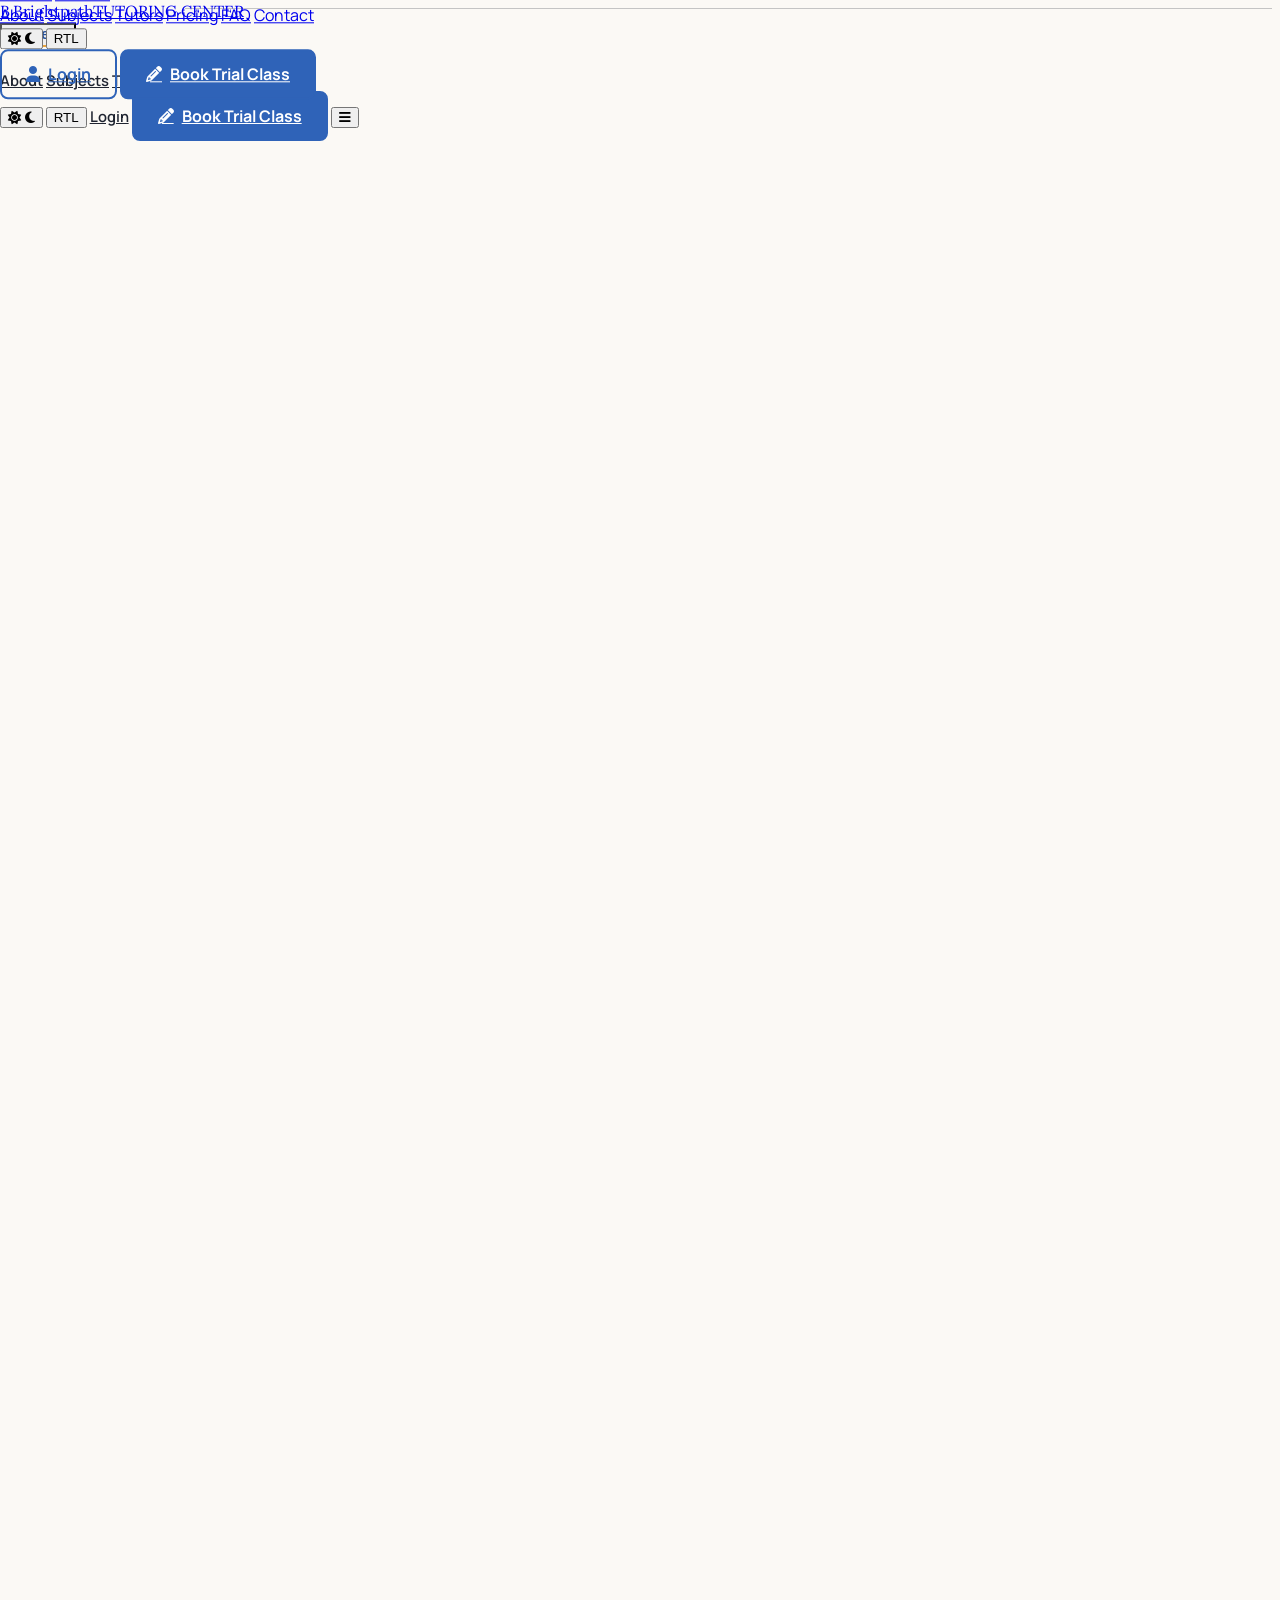
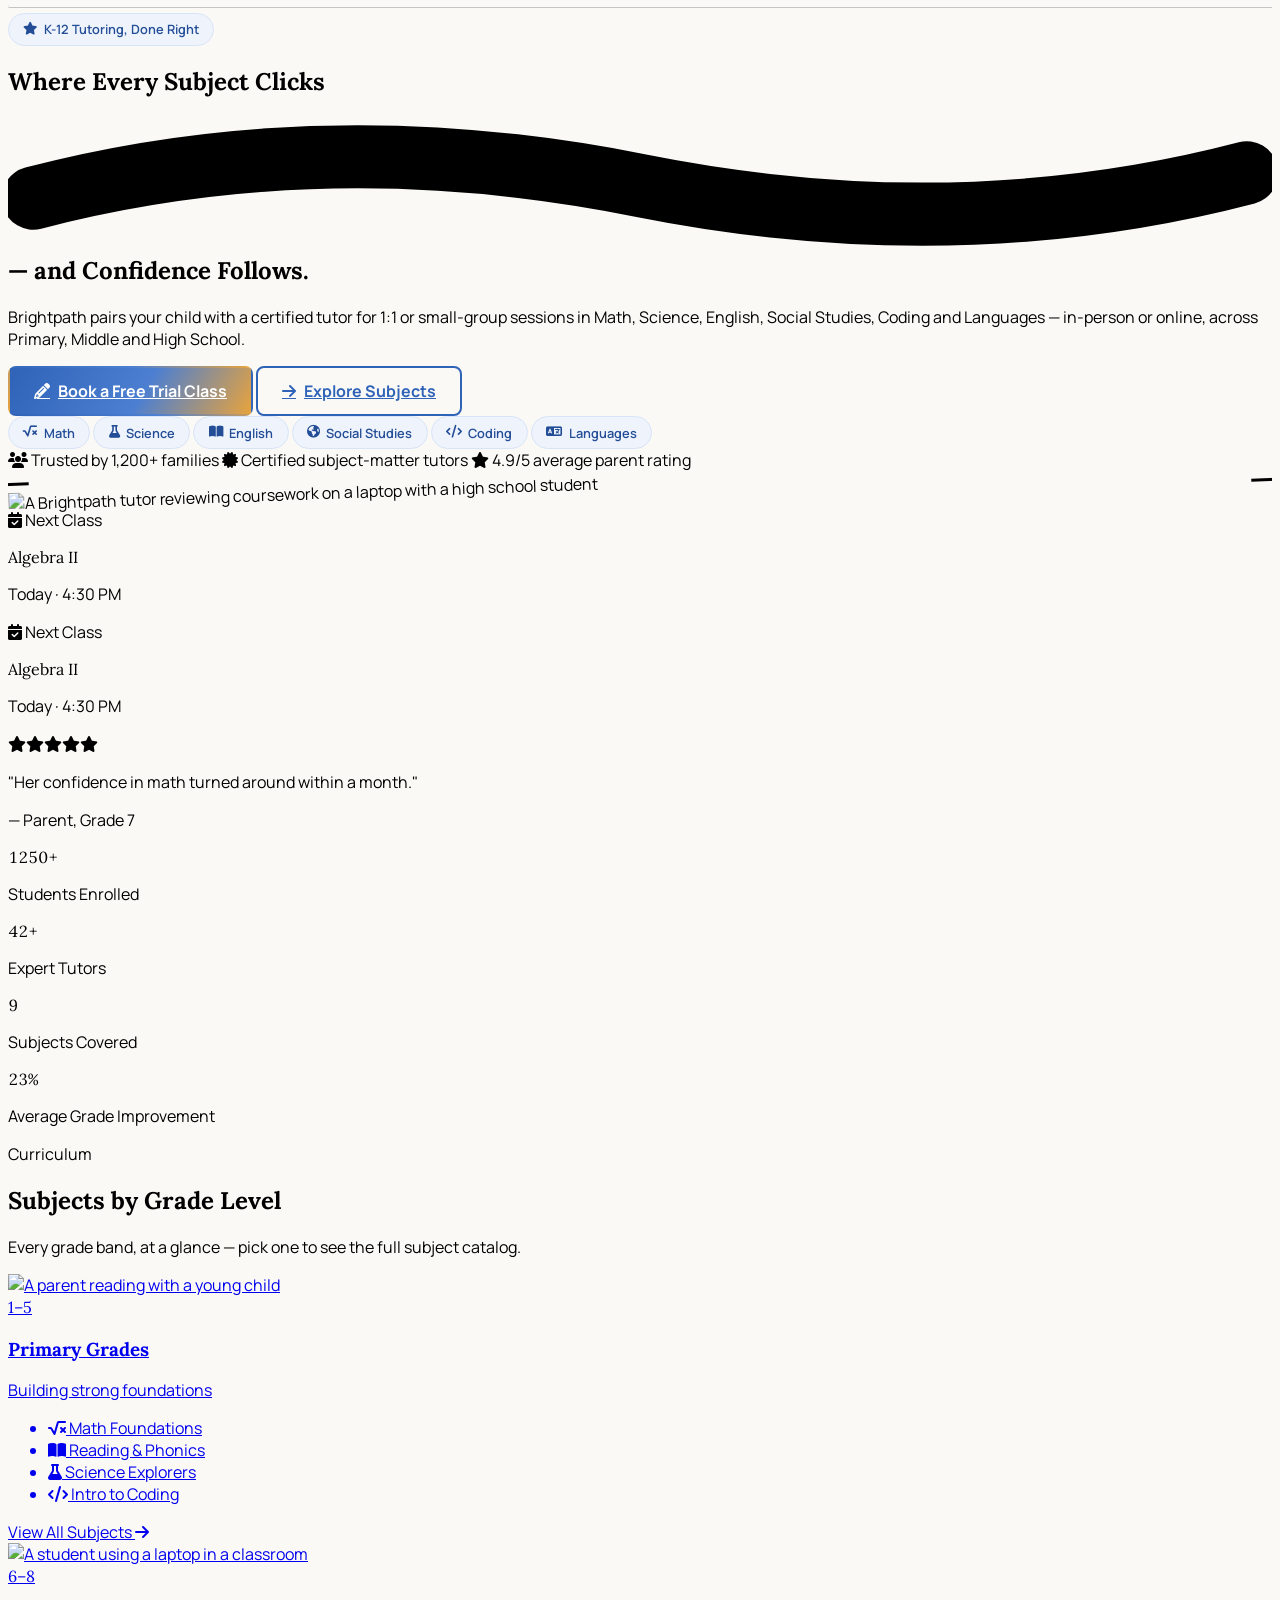
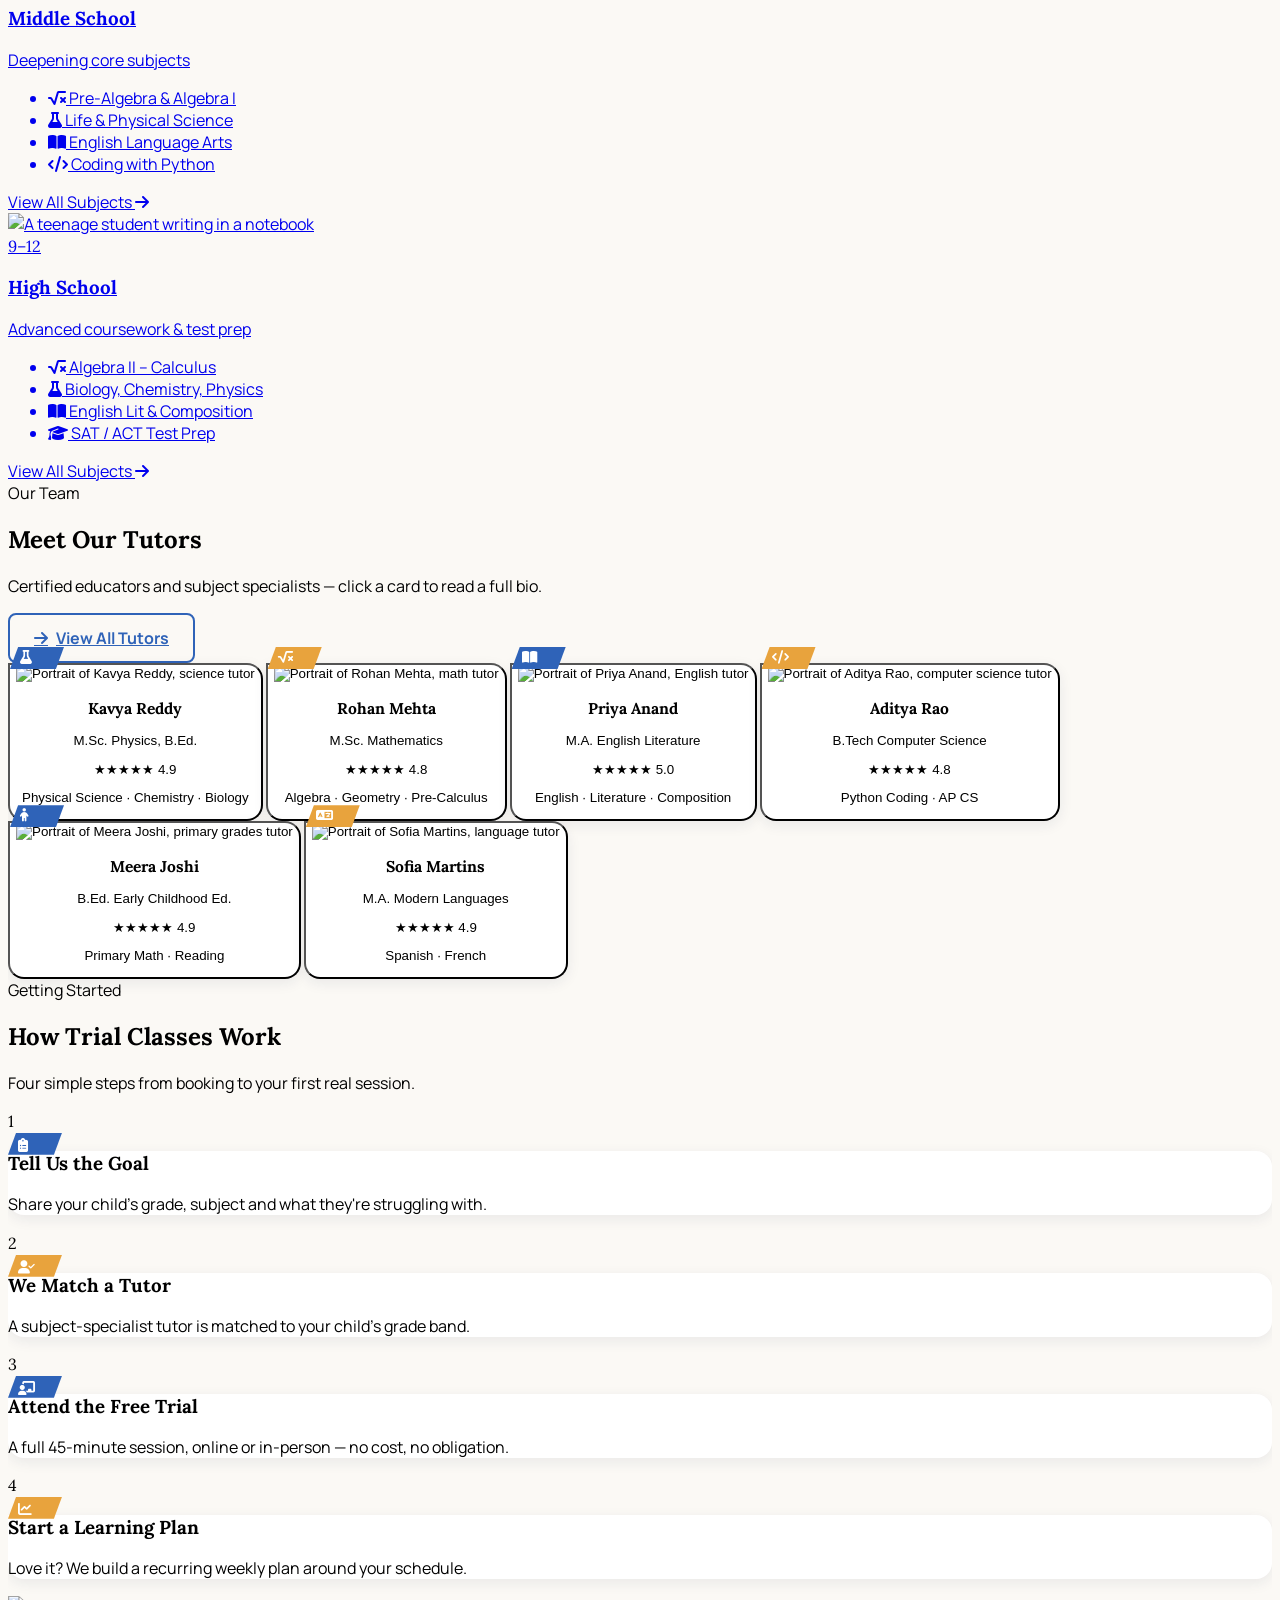
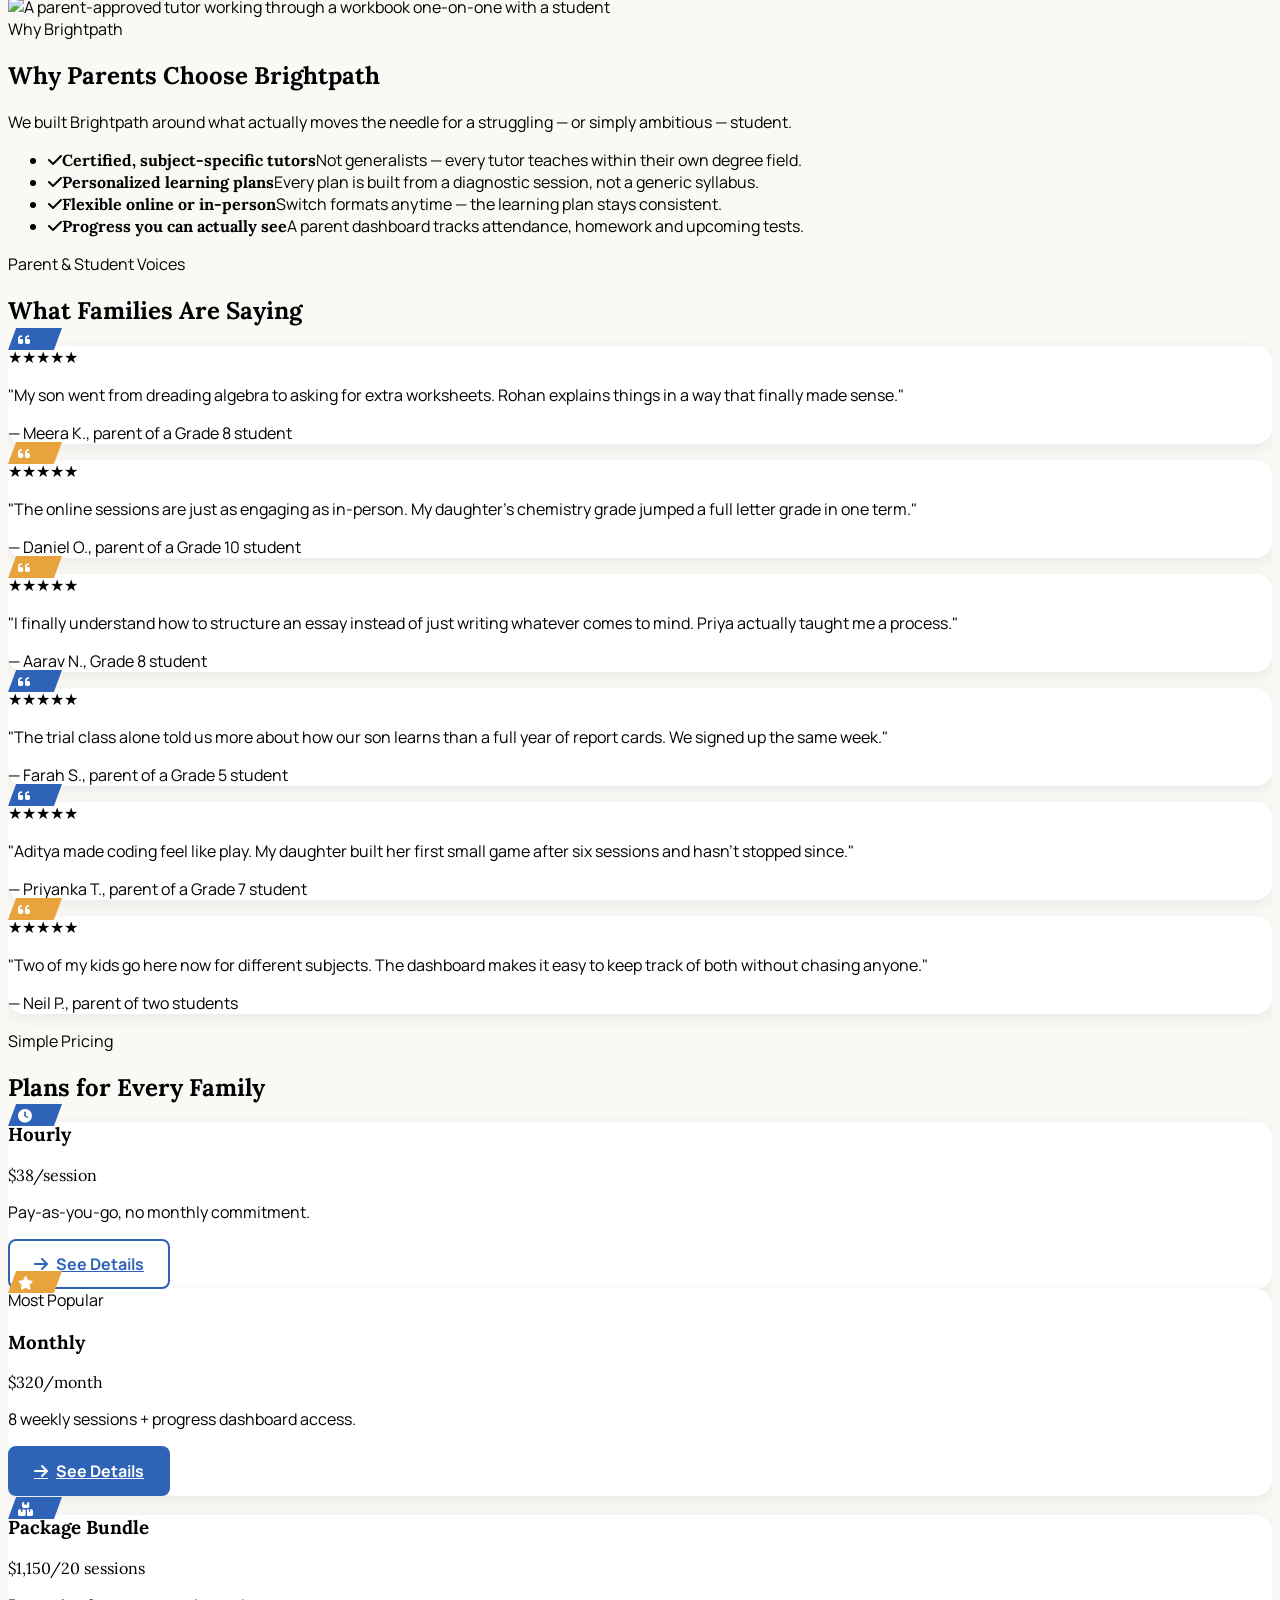
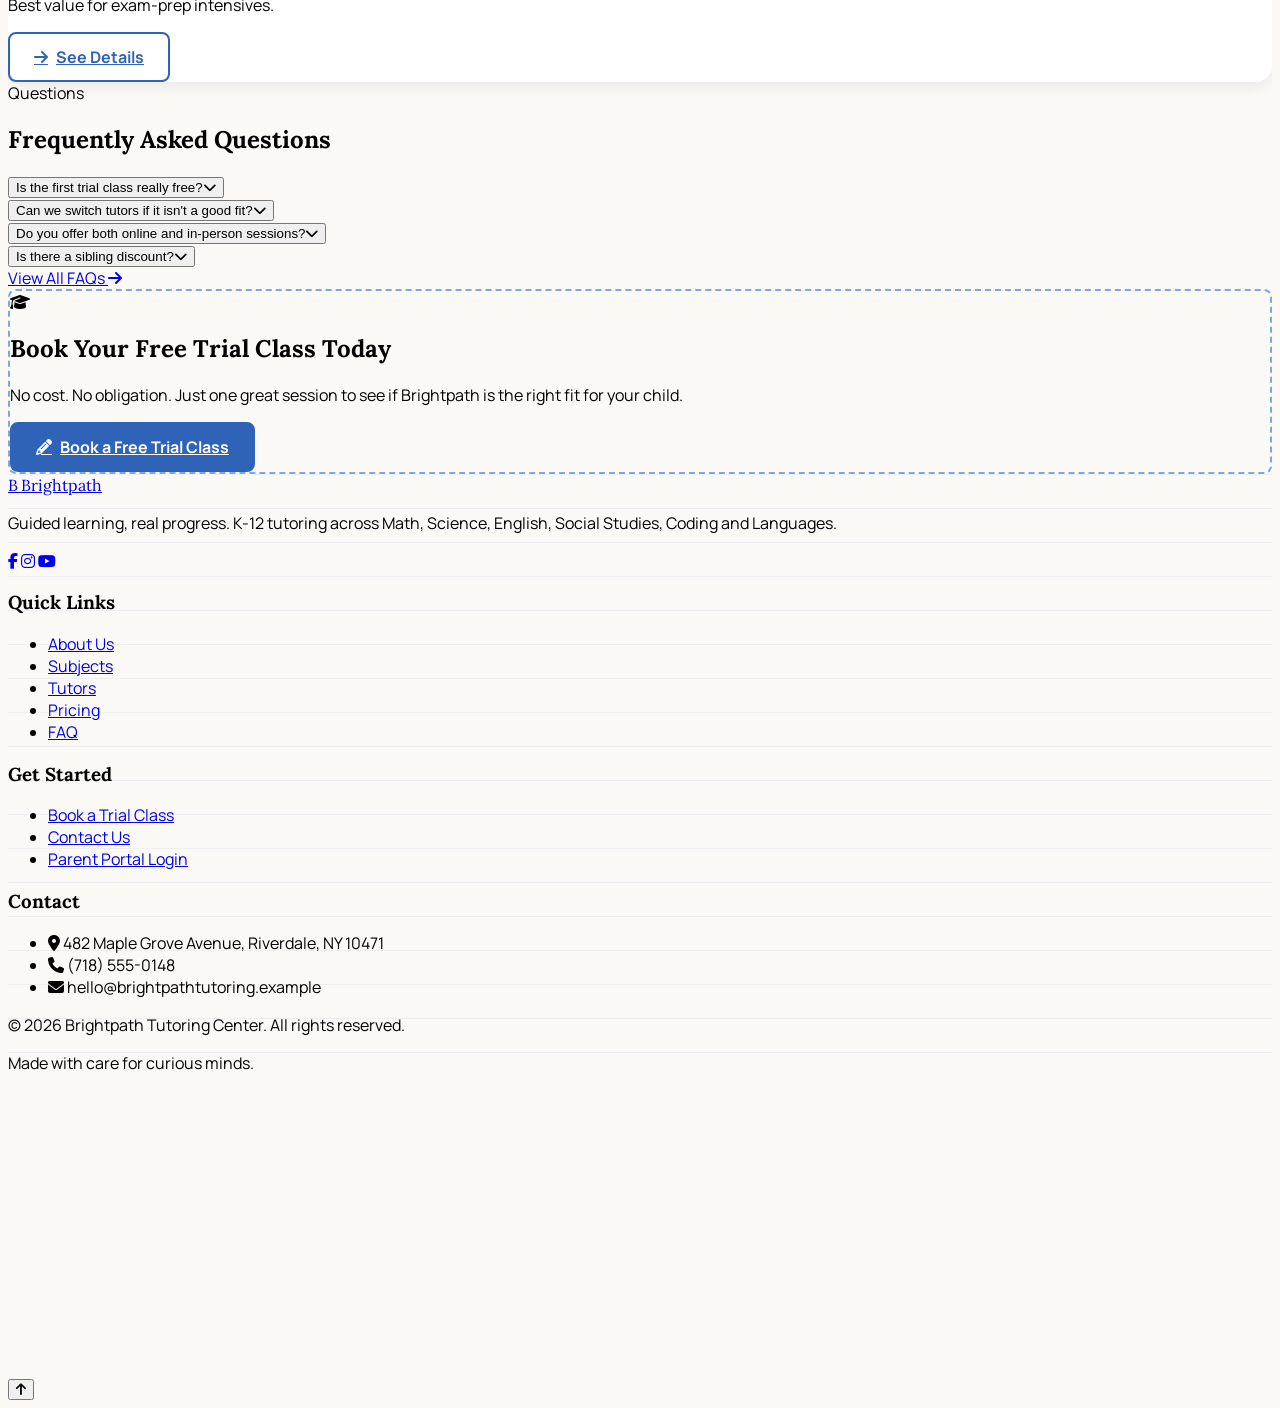
==== commit df345224: "ui changes" ====
--- a/index.html
+++ b/index.html
@@ -30,6 +30,7 @@
   };
 </script>
 <link rel="stylesheet" href="assets/css/style.css">
+<link rel="icon" type="image/svg+xml" href="assets/favicon.svg">
 </head>
 <body class="bg-paper dark:bg-ink-900 text-ink dark:text-slate-200 font-sans antialiased">
 
@@ -646,6 +647,10 @@
   </div>
 </div>
 
+<!-- ============================== BACK TO TOP ============================== -->
+<button type="button" data-back-to-top aria-label="Back to top" title="Back to top" class="back-to-top-btn fixed bottom-5 right-4 sm:bottom-8 sm:right-6 rtl:right-auto rtl:left-4 sm:rtl:left-6 w-11 h-11 sm:w-12 sm:h-12 rounded-full bg-primary-600 text-white shadow-lg flex items-center justify-center opacity-0 pointer-events-none translate-y-3 transition-all duration-300 hover:bg-primary-700 hover:scale-105 focus-ring z-[60]">
+  <i class="fa-solid fa-arrow-up text-base sm:text-lg" aria-hidden="true"></i>
+</button>
 <script src="assets/js/main.js"></script>
 </body>
 </html>
--- a/assets/css/style.css
+++ b/assets/css/style.css
@@ -695,6 +695,101 @@
 }
 
 /* ---------------------------------------------------------------------
+   Subject filter summary bar (subjects.html) — flex only when shown,
+   avoids toggling a second display-utility class alongside .hidden
+   --------------------------------------------------------------------- */
+[data-subject-summary]:not(.hidden) {
+  display: flex;
+}
+
+/* ---------------------------------------------------------------------
+   Subject filter sidebar buttons (subjects.html)
+   --------------------------------------------------------------------- */
+.subject-filter-btn {
+  position: relative;
+  color: #334155;
+}
+.dark .subject-filter-btn {
+  color: #cbd5e1;
+}
+.subject-filter-btn:hover:not([aria-selected="true"]) {
+  background-color: #EEF3FC;
+}
+.dark .subject-filter-btn:hover:not([aria-selected="true"]) {
+  background-color: #262C38;
+}
+.subject-filter-btn[aria-selected="true"] {
+  background-color: #EEF3FC;
+  color: #234E97;
+}
+.dark .subject-filter-btn[aria-selected="true"] {
+  background-color: #182F5C;
+  color: #7FA6E3;
+}
+.subject-filter-btn[aria-selected="true"]::before {
+  content: "";
+  position: absolute;
+  left: 0;
+  top: 6px;
+  bottom: 6px;
+  width: 3px;
+  border-radius: 2px;
+  background: #2F63B8;
+}
+[dir="rtl"] .subject-filter-btn[aria-selected="true"]::before {
+  left: auto;
+  right: 0;
+}
+.subject-filter-btn[aria-selected="true"] .filter-icon-circle {
+  background-color: #2F63B8 !important;
+  color: #fff !important;
+}
+.filter-icon-circle {
+  transition: background-color 0.2s ease, color 0.2s ease;
+}
+.subject-filter-btn[aria-selected="true"] .filter-count {
+  background-color: #E8A33D !important;
+  color: #14264A !important;
+}
+/* NOTE: .subject-filter-btn / .filter-icon-circle above are no longer
+   referenced by any page after the subjects.html toolbar redesign below
+   (left in place, harmless, in case a future sidebar-style filter list
+   is wanted again) — .filter-count is still shared/reused by the new
+   .subject-filter-btn-pill toolbar buttons. */
+
+/* ---------------------------------------------------------------------
+   Subject filter TOOLBAR pills (subjects.html — full-width top toolbar,
+   replaces the sidebar filter list above)
+   --------------------------------------------------------------------- */
+.subject-filter-btn-pill {
+  background-color: #fff;
+  color: #334155;
+  border: 1.5px solid #E2E8F0;
+}
+.dark .subject-filter-btn-pill {
+  background-color: #12151C;
+  color: #cbd5e1;
+  border-color: #262C38;
+}
+.subject-filter-btn-pill:hover:not([aria-selected="true"]) {
+  border-color: #7FA6E3;
+  background-color: #EEF3FC;
+}
+.dark .subject-filter-btn-pill:hover:not([aria-selected="true"]) {
+  border-color: #4C7FD1;
+  background-color: #262C38;
+}
+.subject-filter-btn-pill[aria-selected="true"] {
+  background-color: #2F63B8;
+  border-color: #2F63B8;
+  color: #fff;
+}
+.subject-filter-btn-pill[aria-selected="true"] .filter-count {
+  background-color: rgba(255, 255, 255, 0.25) !important;
+  color: #fff !important;
+}
+
+/* ---------------------------------------------------------------------
    Bento grid tiles (Home 2 — Results / Explore by Subject)
    --------------------------------------------------------------------- */
 .bento-tile {
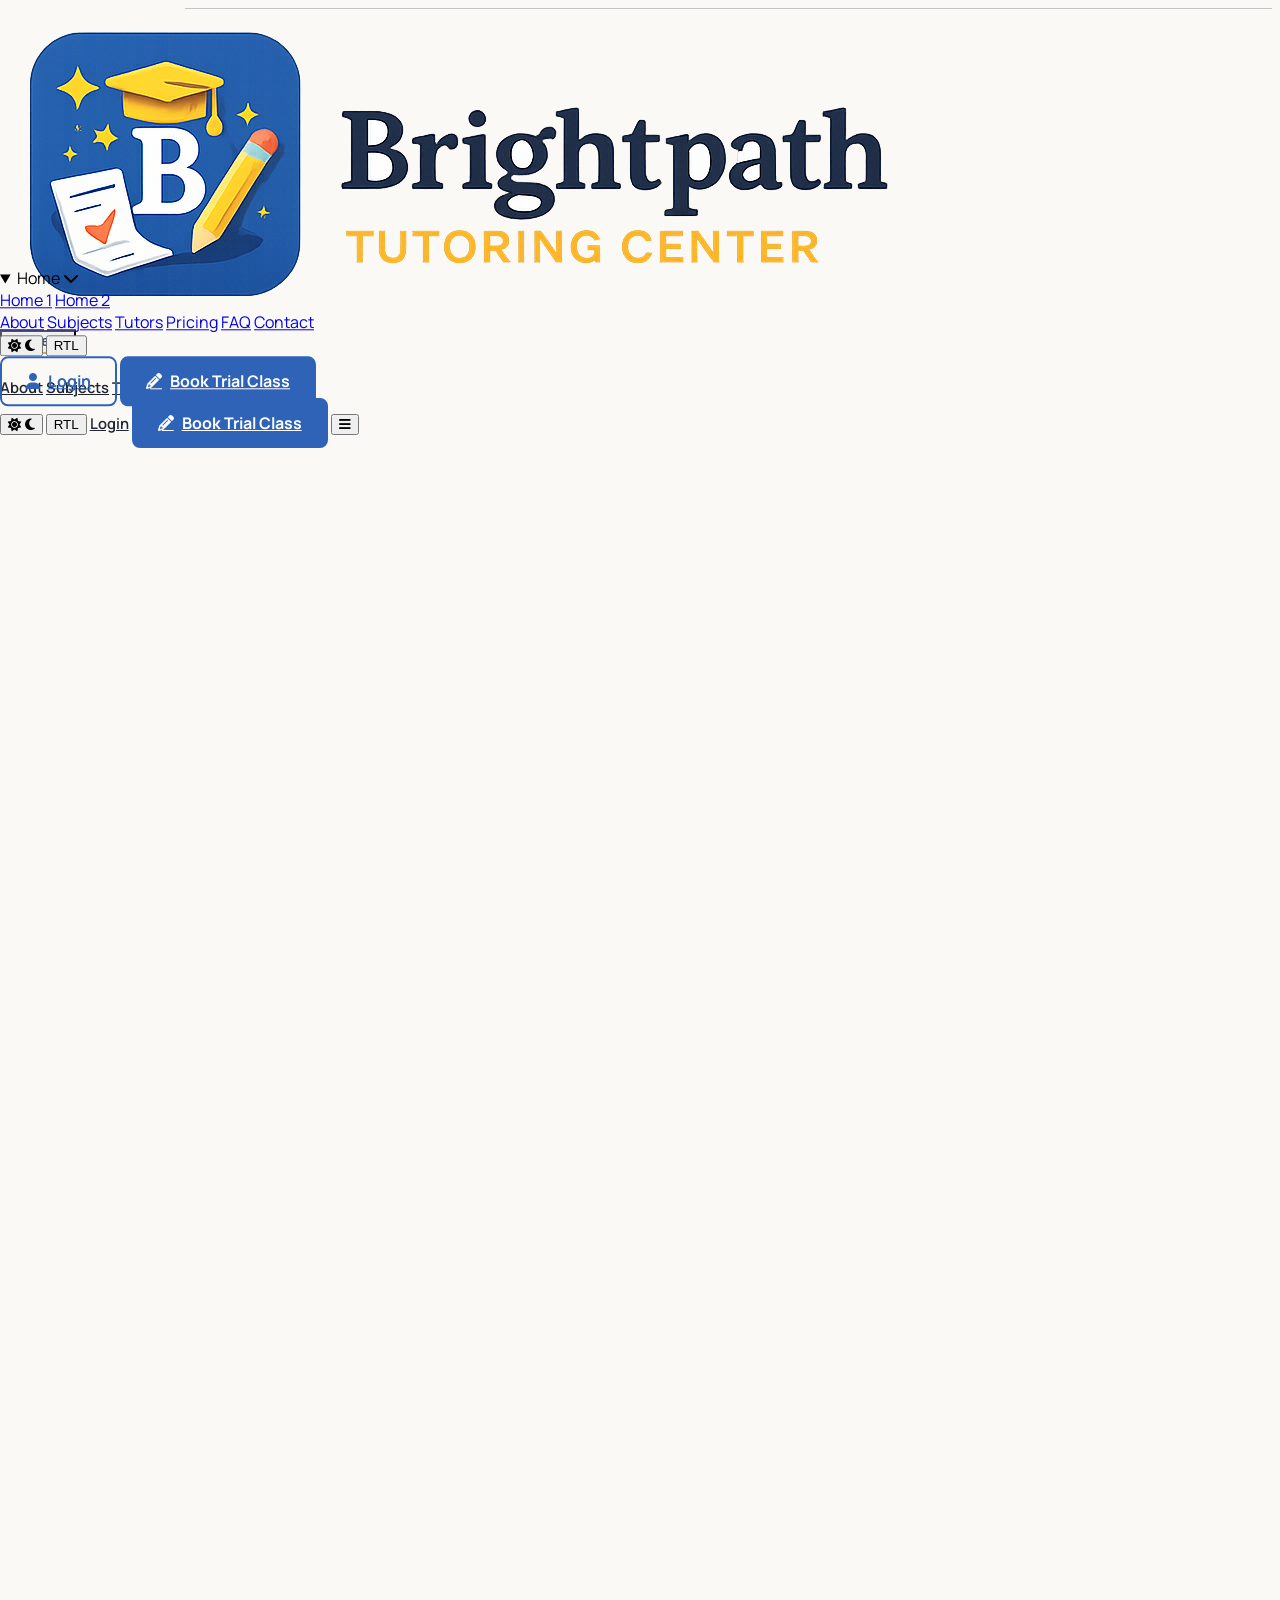
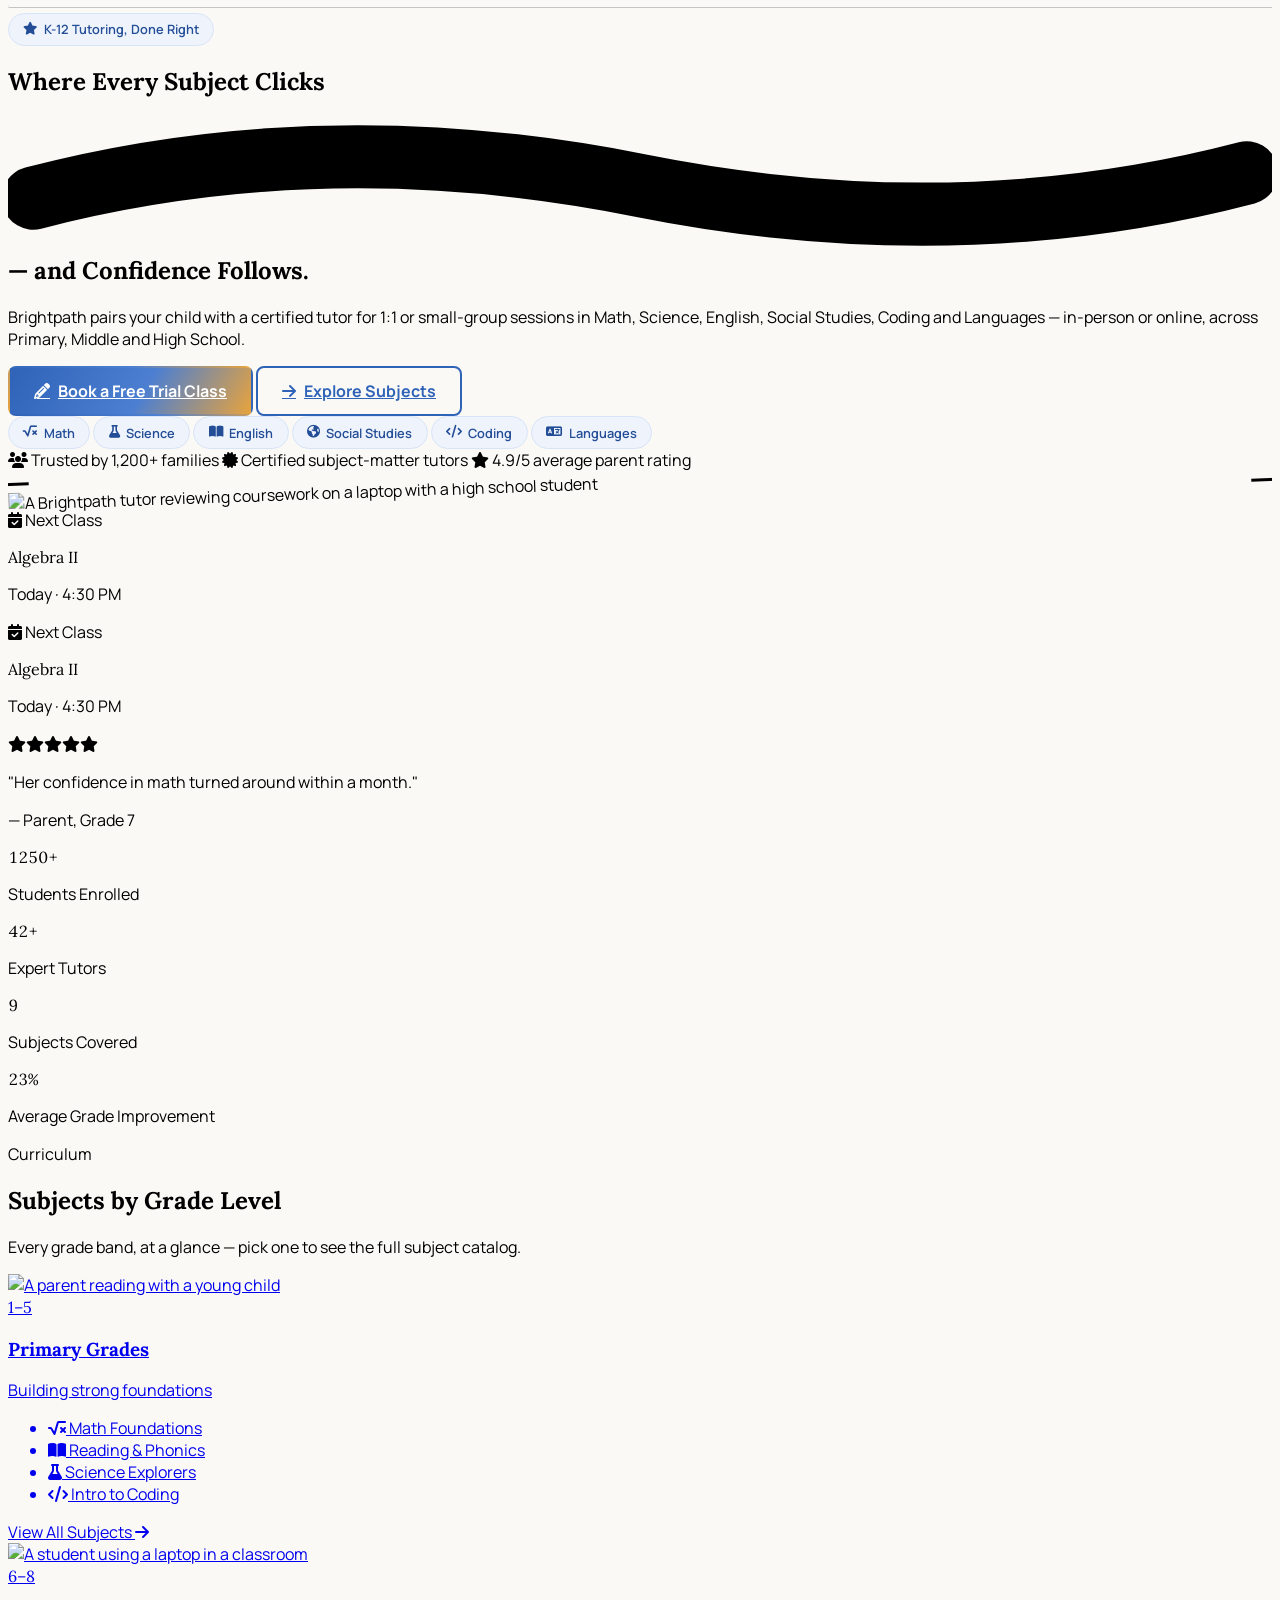
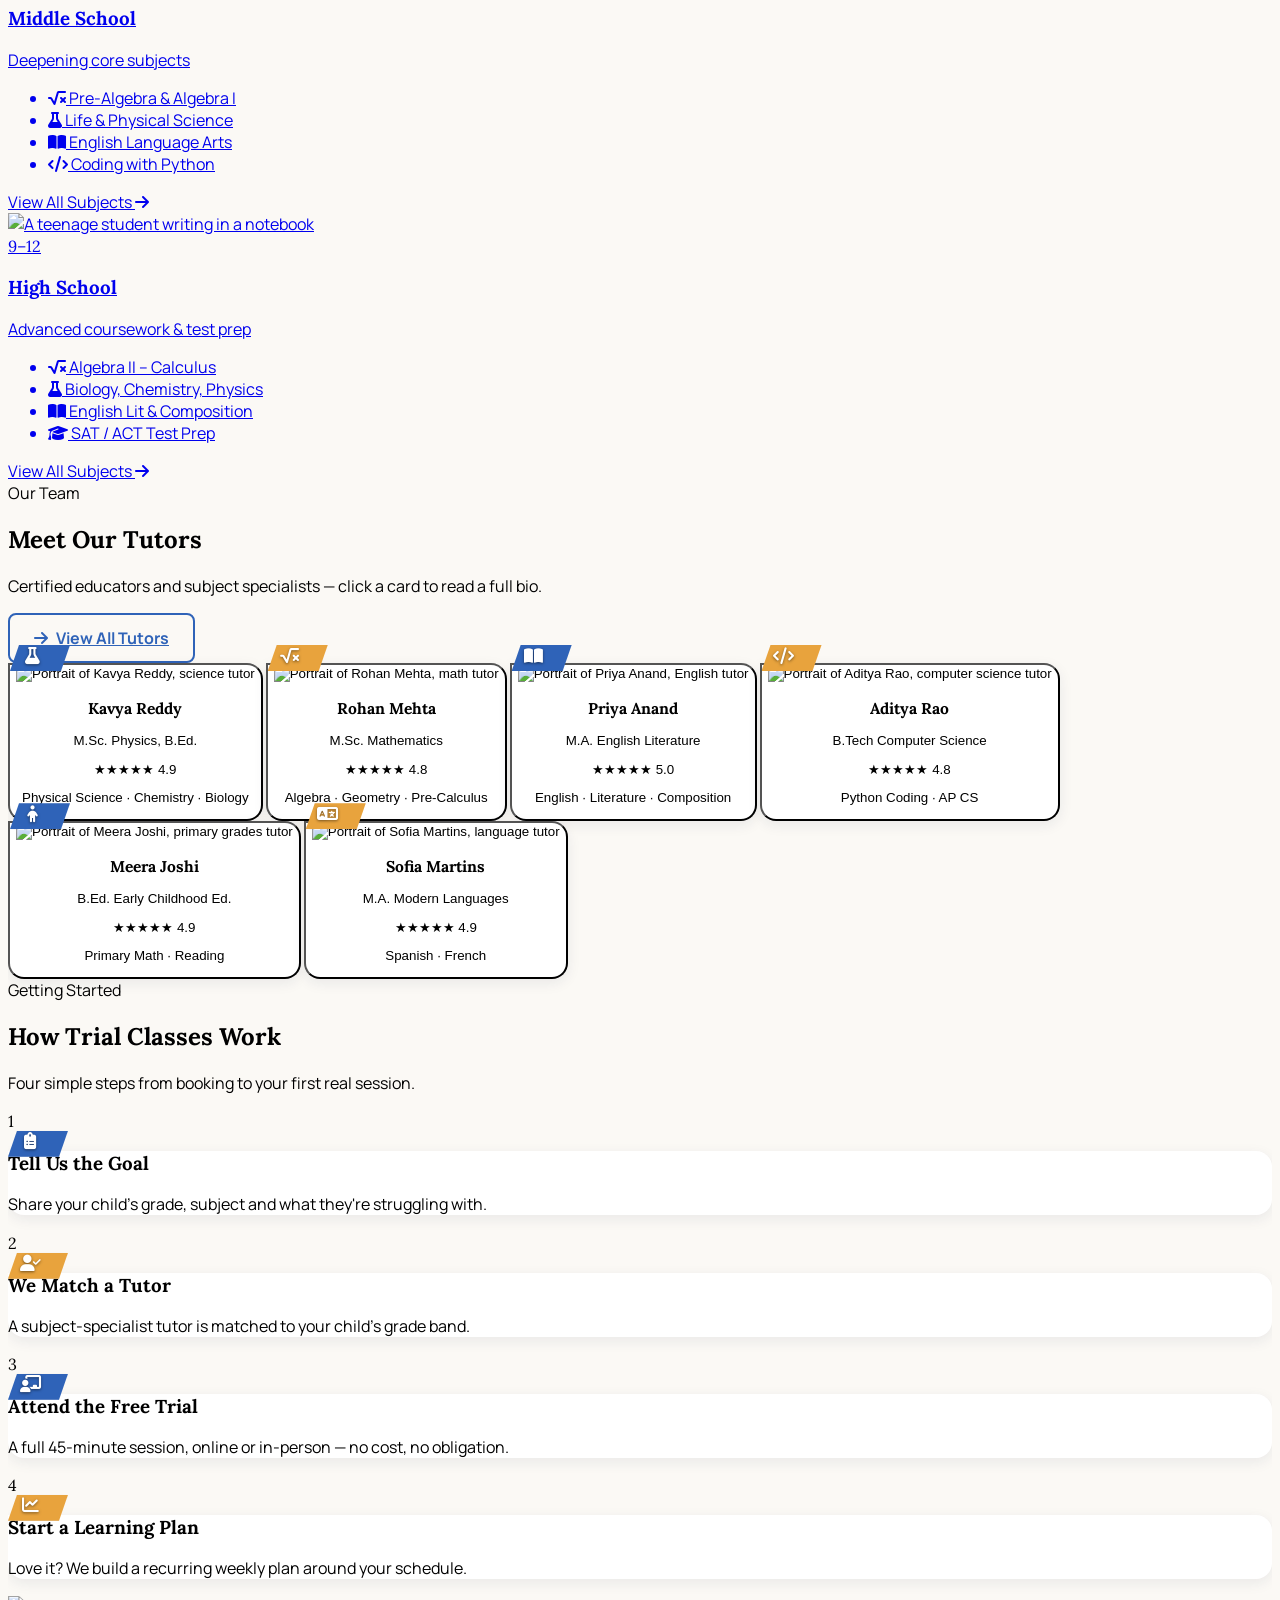
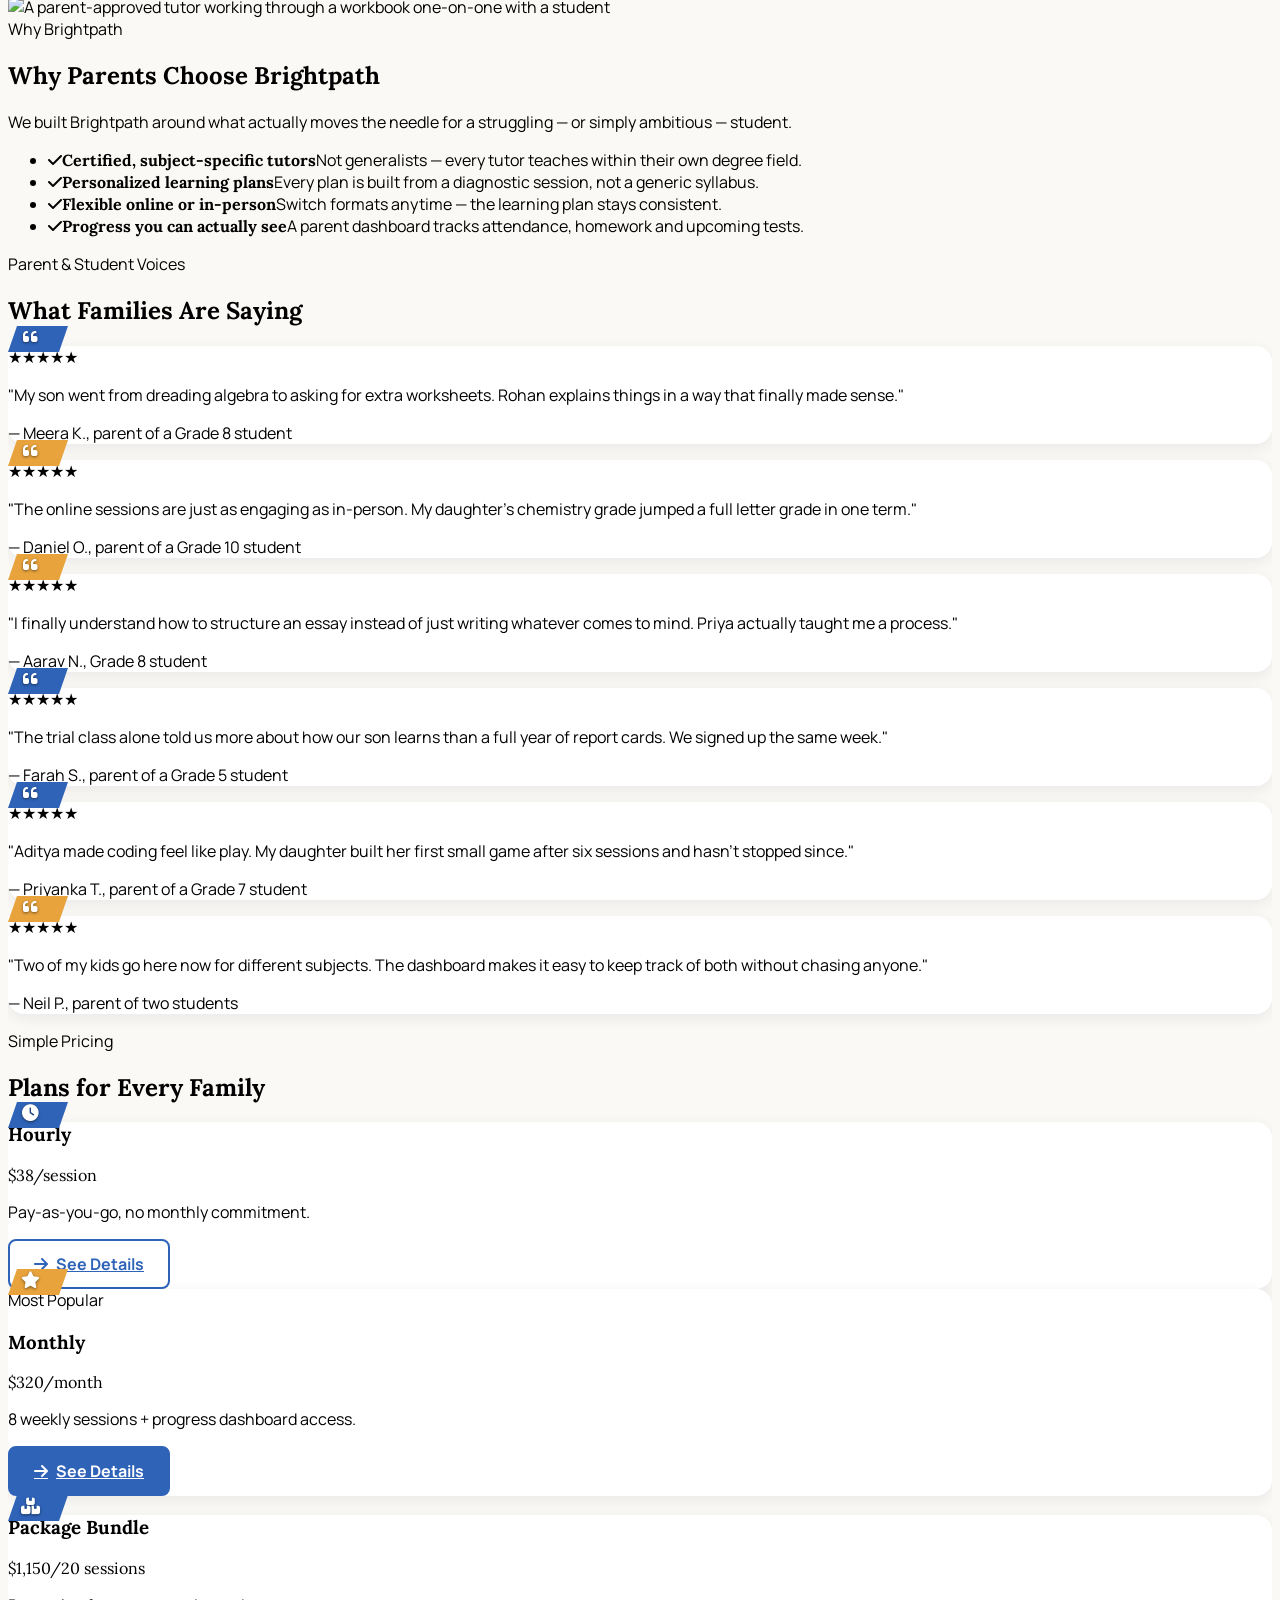
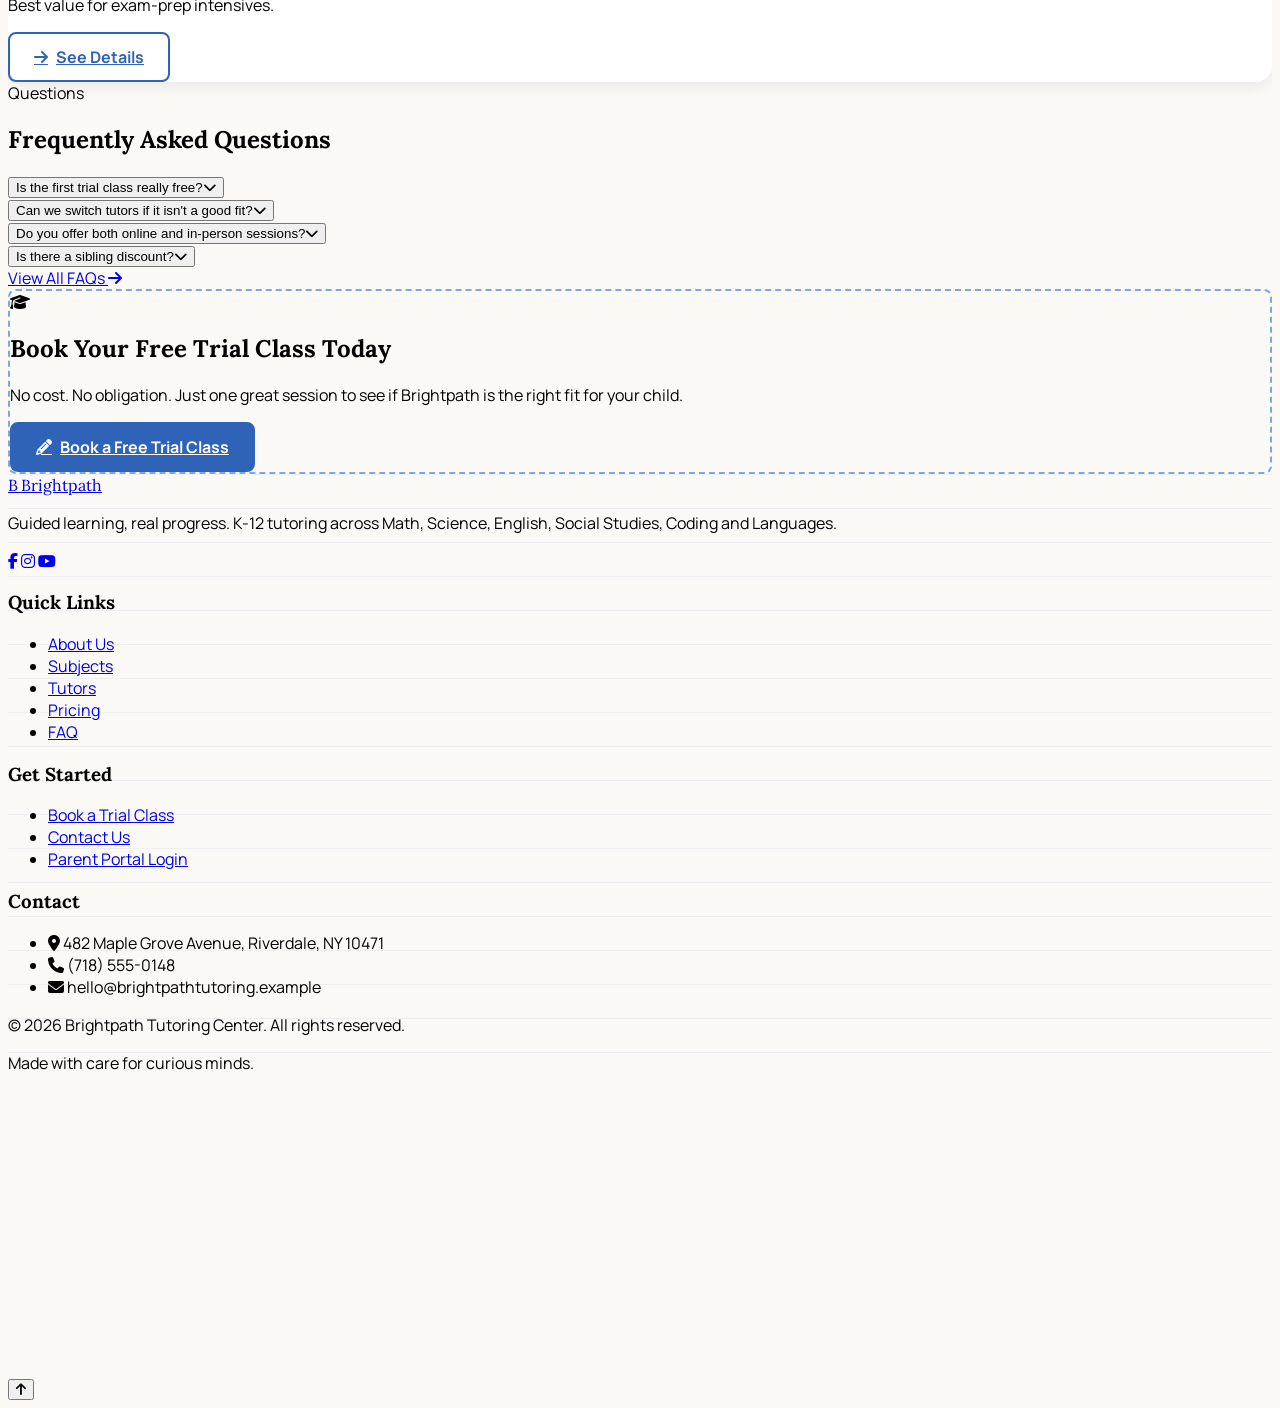
==== commit 700e9b51: "ui changes" ====
--- a/index.html
+++ b/index.html
@@ -39,11 +39,11 @@
 <!-- ============================== HEADER ============================== -->
 <header id="site-header">
   <div id="header-shell" class="w-full">
-    <div id="header-bar" class="relative flex items-center justify-between gap-4 bg-paper/95 dark:bg-ink-900/95 backdrop-blur-md px-4 sm:px-6 py-3">
-
-      <a href="index.html" class="shrink-0 flex items-center gap-2 focus-ring rounded-md">
-        <span class="w-10 h-10 rounded-lg bg-primary-600 text-white flex items-center justify-center font-display font-bold text-lg">B</span>
-        <span class="font-display font-bold text-lg leading-tight">Brightpath<span class="block text-[0.65rem] font-sans font-semibold tracking-wide text-secondary-600 dark:text-secondary-400 -mt-0.5">TUTORING CENTER</span></span>
+    <div id="header-bar" class="relative bg-paper/95 dark:bg-ink-900/95 backdrop-blur-md px-4 sm:px-6 py-3">
+      <div class="max-w-7xl mx-auto flex items-center justify-between gap-4">
+
+      <a href="index.html" class="shrink-0 flex items-center focus-ring rounded-md">
+        <img src="assets/images/logo-header.png" alt="Brightpath Tutoring Center" class="h-11 w-auto">
       </a>
 
       <nav class="hidden xl:flex flex-1 justify-center items-center gap-7" aria-label="Primary">
@@ -66,7 +66,7 @@
 
       <div class="shrink-0 flex items-center gap-1.5 sm:gap-2">
 
-        <button data-theme-toggle type="button" aria-label="Toggle dark mode" class="w-9 h-9 flex items-center justify-center rounded-full hover:bg-primary-50 dark:hover:bg-ink-800 focus-ring">
+        <button data-theme-toggle type="button" aria-label="Toggle dark mode" class="hidden xl:flex w-9 h-9 items-center justify-center rounded-full hover:bg-primary-50 dark:hover:bg-ink-800 focus-ring">
           <i data-theme-icon-sun class="fa-solid fa-sun" aria-hidden="true"></i>
           <i data-theme-icon-moon class="fa-solid fa-moon hidden" aria-hidden="true"></i>
         </button>
@@ -81,6 +81,7 @@
         <button data-mobile-toggle type="button" aria-label="Open menu" aria-expanded="false" class="xl:hidden w-9 h-9 flex items-center justify-center rounded-full hover:bg-primary-50 dark:hover:bg-ink-800 focus-ring">
           <i class="fa-solid fa-bars" aria-hidden="true"></i>
         </button>
+      </div>
       </div>
     </div>
 
--- a/assets/css/style.css
+++ b/assets/css/style.css
@@ -70,11 +70,12 @@
 .folder-card::before {
   content: "";
   position: absolute;
-  top: -18px;
+  top: -20px;
   left: 0;
-  width: 54px;
-  height: 22px;
+  width: 60px;
+  height: 26px;
   background: var(--tab-color);
+  box-shadow: 0 2px 5px rgba(20, 38, 74, 0.25);
   clip-path: polygon(0% 100%, 15% 0%, 100% 0%, 85% 100%);
   transition: background-color 0.25s ease, height 0.25s ease;
 }
@@ -85,16 +86,32 @@
 }
 .folder-card .folder-tab-icon {
   position: absolute;
-  top: -15px;
-  left: 10px;
+  top: -19px;
+  left: 6px;
   z-index: 2;
+  width: 32px;
+  height: 20px;
+  display: flex;
+  align-items: center;
+  justify-content: center;
   color: #fff;
-  font-size: 0.85rem;
+  font-size: 1.05rem;
+  text-shadow: 0 1px 3px rgba(0, 0, 0, 0.5);
   transition: transform 0.25s ease;
 }
 [dir="rtl"] .folder-card .folder-tab-icon {
   left: auto;
-  right: 10px;
+  right: 6px;
+}
+.dark .folder-card .folder-tab-icon {
+  text-shadow: 0 1px 4px rgba(0, 0, 0, 0.7);
+}
+.folder-card:hover::before {
+  height: 30px;
+  filter: brightness(0.88);
+}
+.folder-card:hover .folder-tab-icon {
+  transform: translateY(2px) scale(1.08);
 }
 .folder-card:hover,
 .folder-card:focus-within {
@@ -104,10 +121,6 @@
 .dark .folder-card:hover,
 .dark .folder-card:focus-within {
   box-shadow: 0 16px 30px rgba(0, 0, 0, 0.5);
-}
-.folder-card:hover::before {
-  height: 26px;
-  filter: brightness(0.88);
 }
 
 /* ---------------------------------------------------------------------
